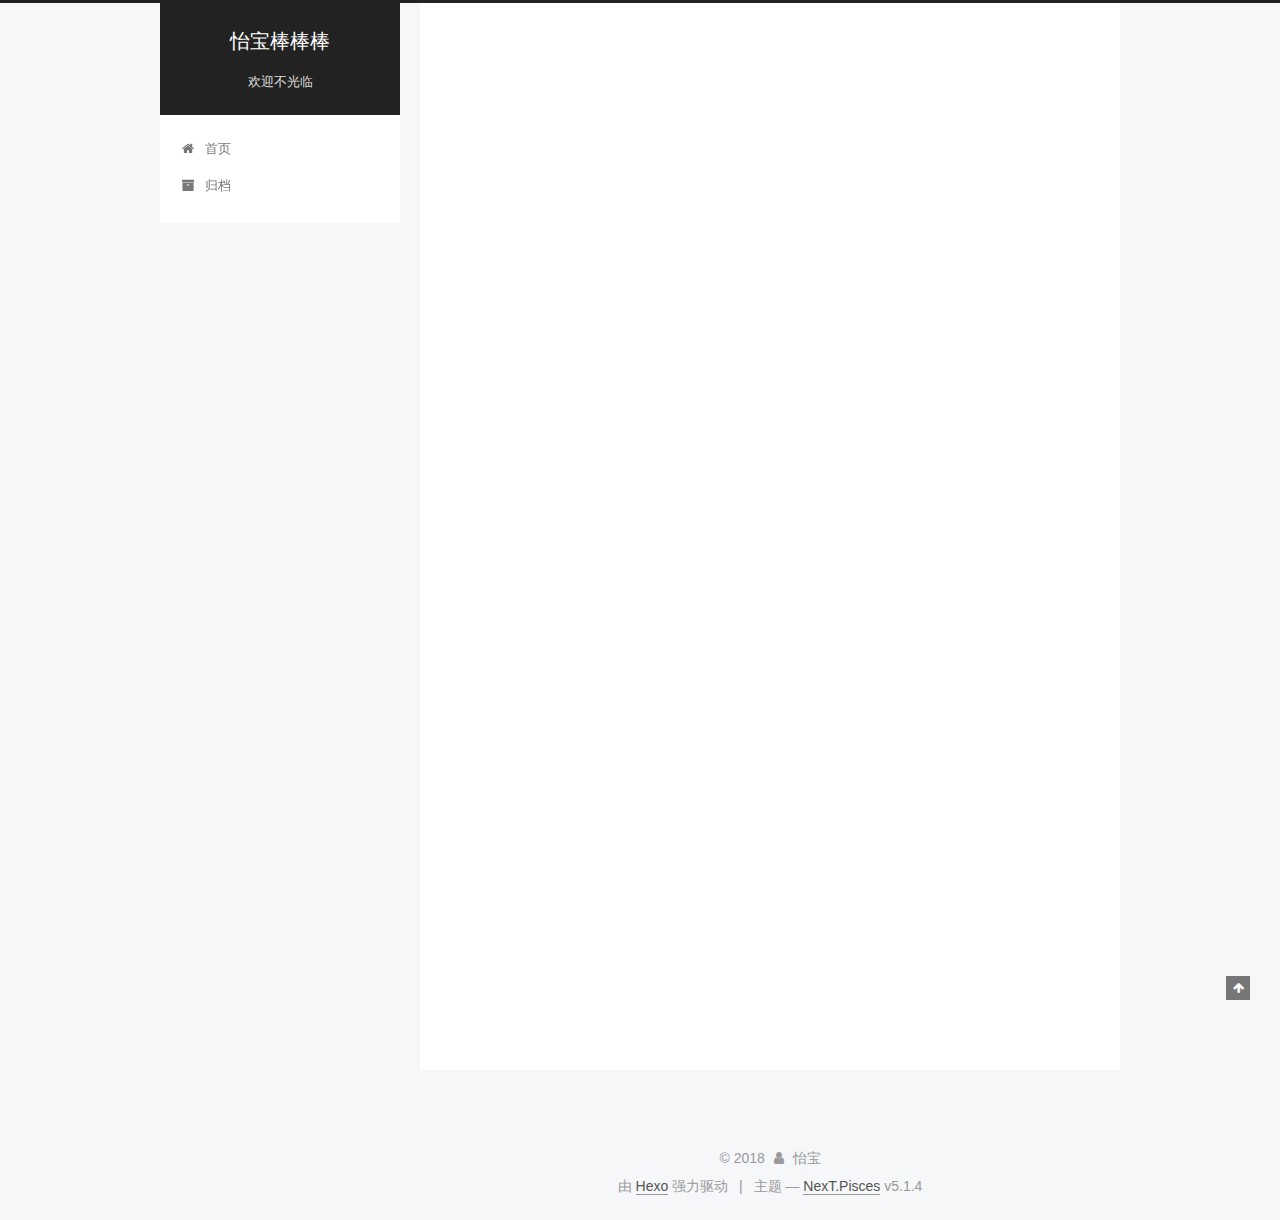
==== index.html @ c9e3f0f7 "Site updated: 2018-04-27 16:07:33" ====
<!DOCTYPE html>



  


<html class="theme-next pisces use-motion" lang="zh-Hans">
<head>
  <meta charset="UTF-8"/>
<meta http-equiv="X-UA-Compatible" content="IE=edge" />
<meta name="viewport" content="width=device-width, initial-scale=1, maximum-scale=1"/>
<meta name="theme-color" content="#222">









<meta http-equiv="Cache-Control" content="no-transform" />
<meta http-equiv="Cache-Control" content="no-siteapp" />
















  
  
  <link href="/lib/fancybox/source/jquery.fancybox.css?v=2.1.5" rel="stylesheet" type="text/css" />







<link href="/lib/font-awesome/css/font-awesome.min.css?v=4.6.2" rel="stylesheet" type="text/css" />

<link href="/css/main.css?v=5.1.4" rel="stylesheet" type="text/css" />


  <link rel="apple-touch-icon" sizes="180x180" href="/images/apple-touch-icon-next.png?v=5.1.4">


  <link rel="icon" type="image/png" sizes="32x32" href="/images/favicon-32x32-next.png?v=5.1.4">


  <link rel="icon" type="image/png" sizes="16x16" href="/images/favicon-16x16-next.png?v=5.1.4">


  <link rel="mask-icon" href="/images/logo.svg?v=5.1.4" color="#222">





  <meta name="keywords" content="Hexo, NexT" />





  <link rel="alternate" href="/atom.xml" title="怡宝棒棒棒" type="application/atom+xml" />






<meta name="description" content="生命给予你时柠檬做柠檬水">
<meta property="og:type" content="website">
<meta property="og:title" content="怡宝棒棒棒">
<meta property="og:url" content="hestia1997.github.io/index.html">
<meta property="og:site_name" content="怡宝棒棒棒">
<meta property="og:description" content="生命给予你时柠檬做柠檬水">
<meta property="og:locale" content="zh-Hans">
<meta name="twitter:card" content="summary">
<meta name="twitter:title" content="怡宝棒棒棒">
<meta name="twitter:description" content="生命给予你时柠檬做柠檬水">



<script type="text/javascript" id="hexo.configurations">
  var NexT = window.NexT || {};
  var CONFIG = {
    root: '/',
    scheme: 'Pisces',
    version: '5.1.4',
    sidebar: {"position":"left","display":"post","offset":12,"b2t":false,"scrollpercent":false,"onmobile":false},
    fancybox: true,
    tabs: true,
    motion: {"enable":true,"async":false,"transition":{"post_block":"fadeIn","post_header":"slideDownIn","post_body":"slideDownIn","coll_header":"slideLeftIn","sidebar":"slideUpIn"}},
    duoshuo: {
      userId: '0',
      author: '博主'
    },
    algolia: {
      applicationID: '',
      apiKey: '',
      indexName: '',
      hits: {"per_page":10},
      labels: {"input_placeholder":"Search for Posts","hits_empty":"We didn't find any results for the search: ${query}","hits_stats":"${hits} results found in ${time} ms"}
    }
  };
</script>



  <link rel="canonical" href="hestia1997.github.io/"/>





  <title>怡宝棒棒棒</title>
  








</head>

<body itemscope itemtype="http://schema.org/WebPage" lang="zh-Hans">

  
  
    
  

  <div class="container sidebar-position-left 
  page-home">
    <div class="headband"></div>

    <header id="header" class="header" itemscope itemtype="http://schema.org/WPHeader">
      <div class="header-inner"><div class="site-brand-wrapper">
  <div class="site-meta ">
    

    <div class="custom-logo-site-title">
      <a href="/"  class="brand" rel="start">
        <span class="logo-line-before"><i></i></span>
        <span class="site-title">怡宝棒棒棒</span>
        <span class="logo-line-after"><i></i></span>
      </a>
    </div>
      
        <p class="site-subtitle">欢迎不光临</p>
      
  </div>

  <div class="site-nav-toggle">
    <button>
      <span class="btn-bar"></span>
      <span class="btn-bar"></span>
      <span class="btn-bar"></span>
    </button>
  </div>
</div>

<nav class="site-nav">
  

  
    <ul id="menu" class="menu">
      
        
        <li class="menu-item menu-item-home">
          <a href="/" rel="section">
            
              <i class="menu-item-icon fa fa-fw fa-home"></i> <br />
            
            首页
          </a>
        </li>
      
        
        <li class="menu-item menu-item-archives">
          <a href="/archives/" rel="section">
            
              <i class="menu-item-icon fa fa-fw fa-archive"></i> <br />
            
            归档
          </a>
        </li>
      

      
    </ul>
  

  
</nav>



 </div>
    </header>

    <main id="main" class="main">
      <div class="main-inner">
        <div class="content-wrap">
          <div id="content" class="content">
            
  <section id="posts" class="posts-expand">
    
      

  

  
  
  

  <article class="post post-type-normal" itemscope itemtype="http://schema.org/Article">
  
  
  
  <div class="post-block">
    <link itemprop="mainEntityOfPage" href="hestia1997.github.io/2018/04/27/hello-world/">

    <span hidden itemprop="author" itemscope itemtype="http://schema.org/Person">
      <meta itemprop="name" content="怡宝">
      <meta itemprop="description" content="">
      <meta itemprop="image" content="/images/avatar.gif">
    </span>

    <span hidden itemprop="publisher" itemscope itemtype="http://schema.org/Organization">
      <meta itemprop="name" content="怡宝棒棒棒">
    </span>

    
      <header class="post-header">

        
        
          <h1 class="post-title" itemprop="name headline">
                
                <a class="post-title-link" href="/2018/04/27/hello-world/" itemprop="url">Hello World</a></h1>
        

        <div class="post-meta">
          <span class="post-time">
            
              <span class="post-meta-item-icon">
                <i class="fa fa-calendar-o"></i>
              </span>
              
                <span class="post-meta-item-text">发表于</span>
              
              <time title="创建于" itemprop="dateCreated datePublished" datetime="2018-04-27T12:58:13+08:00">
                2018-04-27
              </time>
            

            

            
          </span>

          

          
            
          

          
          

          

          

          

        </div>
      </header>
    

    
    
    
    <div class="post-body" itemprop="articleBody">

      
      

      
        
          
            <p>Welcome to <a href="https://hexo.io/" target="_blank" rel="noopener">Hexo</a>! This is your very first post. Check <a href="https://hexo.io/docs/" target="_blank" rel="noopener">documentation</a> for more info. If you get any problems when using Hexo, you can find the answer in <a href="https://hexo.io/docs/troubleshooting.html" target="_blank" rel="noopener">troubleshooting</a> or you can ask me on <a href="https://github.com/hexojs/hexo/issues" target="_blank" rel="noopener">GitHub</a>.</p>
<h2 id="Quick-Start"><a href="#Quick-Start" class="headerlink" title="Quick Start"></a>Quick Start</h2><h3 id="Create-a-new-post"><a href="#Create-a-new-post" class="headerlink" title="Create a new post"></a>Create a new post</h3><figure class="highlight bash"><table><tr><td class="gutter"><pre><span class="line">1</span><br></pre></td><td class="code"><pre><span class="line">$ hexo new <span class="string">"My New Post"</span></span><br></pre></td></tr></table></figure>
<p>More info: <a href="https://hexo.io/docs/writing.html" target="_blank" rel="noopener">Writing</a></p>
<h3 id="Run-server"><a href="#Run-server" class="headerlink" title="Run server"></a>Run server</h3><figure class="highlight bash"><table><tr><td class="gutter"><pre><span class="line">1</span><br></pre></td><td class="code"><pre><span class="line">$ hexo server</span><br></pre></td></tr></table></figure>
<p>More info: <a href="https://hexo.io/docs/server.html" target="_blank" rel="noopener">Server</a></p>
<h3 id="Generate-static-files"><a href="#Generate-static-files" class="headerlink" title="Generate static files"></a>Generate static files</h3><figure class="highlight bash"><table><tr><td class="gutter"><pre><span class="line">1</span><br></pre></td><td class="code"><pre><span class="line">$ hexo generate</span><br></pre></td></tr></table></figure>
<p>More info: <a href="https://hexo.io/docs/generating.html" target="_blank" rel="noopener">Generating</a></p>
<h3 id="Deploy-to-remote-sites"><a href="#Deploy-to-remote-sites" class="headerlink" title="Deploy to remote sites"></a>Deploy to remote sites</h3><figure class="highlight bash"><table><tr><td class="gutter"><pre><span class="line">1</span><br></pre></td><td class="code"><pre><span class="line">$ hexo deploy</span><br></pre></td></tr></table></figure>
<p>More info: <a href="https://hexo.io/docs/deployment.html" target="_blank" rel="noopener">Deployment</a></p>

          
        
      
    </div>
    
    
    

    

    

    

    <footer class="post-footer">
      

      

      

      
      
        <div class="post-eof"></div>
      
    </footer>
  </div>
  
  
  
  </article>


    
  </section>

  


          </div>
          


          

        </div>
        
          
  
  <div class="sidebar-toggle">
    <div class="sidebar-toggle-line-wrap">
      <span class="sidebar-toggle-line sidebar-toggle-line-first"></span>
      <span class="sidebar-toggle-line sidebar-toggle-line-middle"></span>
      <span class="sidebar-toggle-line sidebar-toggle-line-last"></span>
    </div>
  </div>

  <aside id="sidebar" class="sidebar">
    
    <div class="sidebar-inner">

      

      

      <section class="site-overview-wrap sidebar-panel sidebar-panel-active">
        <div class="site-overview">
          <div class="site-author motion-element" itemprop="author" itemscope itemtype="http://schema.org/Person">
            
              <p class="site-author-name" itemprop="name">怡宝</p>
              <p class="site-description motion-element" itemprop="description">生命给予你时柠檬做柠檬水</p>
          </div>

          <nav class="site-state motion-element">

            
              <div class="site-state-item site-state-posts">
              
                <a href="/archives/">
              
                  <span class="site-state-item-count">1</span>
                  <span class="site-state-item-name">日志</span>
                </a>
              </div>
            

            

            

          </nav>

          
            <div class="feed-link motion-element">
              <a href="/atom.xml" rel="alternate">
                <i class="fa fa-rss"></i>
                RSS
              </a>
            </div>
          

          

          
          

          
          

          

        </div>
      </section>

      

      

    </div>
  </aside>


        
      </div>
    </main>

    <footer id="footer" class="footer">
      <div class="footer-inner">
        <div class="copyright">&copy; <span itemprop="copyrightYear">2018</span>
  <span class="with-love">
    <i class="fa fa-user"></i>
  </span>
  <span class="author" itemprop="copyrightHolder">怡宝</span>

  
</div>


  <div class="powered-by">由 <a class="theme-link" target="_blank" href="https://hexo.io">Hexo</a> 强力驱动</div>



  <span class="post-meta-divider">|</span>



  <div class="theme-info">主题 &mdash; <a class="theme-link" target="_blank" href="https://github.com/iissnan/hexo-theme-next">NexT.Pisces</a> v5.1.4</div>




        







        
      </div>
    </footer>

    
      <div class="back-to-top">
        <i class="fa fa-arrow-up"></i>
        
      </div>
    

    

  </div>

  

<script type="text/javascript">
  if (Object.prototype.toString.call(window.Promise) !== '[object Function]') {
    window.Promise = null;
  }
</script>









  












  
  
    <script type="text/javascript" src="/lib/jquery/index.js?v=2.1.3"></script>
  

  
  
    <script type="text/javascript" src="/lib/fastclick/lib/fastclick.min.js?v=1.0.6"></script>
  

  
  
    <script type="text/javascript" src="/lib/jquery_lazyload/jquery.lazyload.js?v=1.9.7"></script>
  

  
  
    <script type="text/javascript" src="/lib/velocity/velocity.min.js?v=1.2.1"></script>
  

  
  
    <script type="text/javascript" src="/lib/velocity/velocity.ui.min.js?v=1.2.1"></script>
  

  
  
    <script type="text/javascript" src="/lib/fancybox/source/jquery.fancybox.pack.js?v=2.1.5"></script>
  


  


  <script type="text/javascript" src="/js/src/utils.js?v=5.1.4"></script>

  <script type="text/javascript" src="/js/src/motion.js?v=5.1.4"></script>



  
  


  <script type="text/javascript" src="/js/src/affix.js?v=5.1.4"></script>

  <script type="text/javascript" src="/js/src/schemes/pisces.js?v=5.1.4"></script>



  

  


  <script type="text/javascript" src="/js/src/bootstrap.js?v=5.1.4"></script>



  


  




	





  





  












  





  

  

  

  
  

  

  

  

</body>
</html>
---- css/main.css ----
/* normalize.css v3.0.2 | MIT License | git.io/normalize */
html {
  font-family: sans-serif; /* 1 */
  -ms-text-size-adjust: 100%; /* 2 */
  -webkit-text-size-adjust: 100%; /* 2 */
}
body {
  margin: 0;
}
article,
aside,
details,
figcaption,
figure,
footer,
header,
hgroup,
main,
menu,
nav,
section,
summary {
  display: block;
}
audio,
canvas,
progress,
video {
  display: inline-block; /* 1 */
  vertical-align: baseline; /* 2 */
}
audio:not([controls]) {
  display: none;
  height: 0;
}
[hidden],
template {
  display: none;
}
a {
  background-color: transparent;
}
a:active,
a:hover {
  outline: 0;
}
abbr[title] {
  border-bottom: 1px dotted;
}
b,
strong {
  font-weight: bold;
}
dfn {
  font-style: italic;
}
h1 {
  font-size: 2em;
  margin: 0.67em 0;
}
mark {
  background: #ff0;
  color: #000;
}
small {
  font-size: 80%;
}
sub,
sup {
  font-size: 75%;
  line-height: 0;
  position: relative;
  vertical-align: baseline;
}
sup {
  top: -0.5em;
}
sub {
  bottom: -0.25em;
}
img {
  border: 0;
}
svg:not(:root) {
  overflow: hidden;
}
figure {
  margin: 1em 40px;
}
hr {
  -moz-box-sizing: content-box;
  box-sizing: content-box;
  height: 0;
}
pre {
  overflow: auto;
}
code,
kbd,
pre,
samp {
  font-family: monospace, monospace;
  font-size: 1em;
}
button,
input,
optgroup,
select,
textarea {
  color: inherit; /* 1 */
  font: inherit; /* 2 */
  margin: 0; /* 3 */
}
button {
  overflow: visible;
}
button,
select {
  text-transform: none;
}
button,
html input[type="button"],
input[type="reset"],
input[type="submit"] {
  -webkit-appearance: button; /* 2 */
  cursor: pointer; /* 3 */
}
button[disabled],
html input[disabled] {
  cursor: default;
}
button::-moz-focus-inner,
input::-moz-focus-inner {
  border: 0;
  padding: 0;
}
input {
  line-height: normal;
}
input[type="checkbox"],
input[type="radio"] {
  box-sizing: border-box; /* 1 */
  padding: 0; /* 2 */
}
input[type="number"]::-webkit-inner-spin-button,
input[type="number"]::-webkit-outer-spin-button {
  height: auto;
}
input[type="search"] {
  -webkit-appearance: textfield; /* 1 */
  -moz-box-sizing: content-box;
  -webkit-box-sizing: content-box; /* 2 */
  box-sizing: content-box;
}
input[type="search"]::-webkit-search-cancel-button,
input[type="search"]::-webkit-search-decoration {
  -webkit-appearance: none;
}
fieldset {
  border: 1px solid #c0c0c0;
  margin: 0 2px;
  padding: 0.35em 0.625em 0.75em;
}
legend {
  border: 0; /* 1 */
  padding: 0; /* 2 */
}
textarea {
  overflow: auto;
}
optgroup {
  font-weight: bold;
}
table {
  border-collapse: collapse;
  border-spacing: 0;
}
td,
th {
  padding: 0;
}
::selection {
  background: #262a30;
  color: #fff;
}
body {
  position: relative;
  font-family: 'Lato', "PingFang SC", "Microsoft YaHei", sans-serif;
  font-size: 14px;
  line-height: 2;
  color: #555;
  background: #f5f7f9;
}
@media (max-width: 767px) {
  body {
    padding-right: 0 !important;
  }
}
@media (min-width: 768px) and (max-width: 991px) {
  body {
    padding-right: 0 !important;
  }
}
@media (min-width: 1600px) {
  body {
    font-size: 16px;
  }
}
h1,
h2,
h3,
h4,
h5,
h6 {
  margin: 0;
  padding: 0;
  font-weight: bold;
  line-height: 1.5;
  font-family: 'Lato', "PingFang SC", "Microsoft YaHei", sans-serif;
}
h2,
h3,
h4,
h5,
h6 {
  margin: 20px 0 15px;
}
h1 {
  font-size: 22px;
}
@media (max-width: 767px) {
  h1 {
    font-size: 18px;
  }
}
h2 {
  font-size: 20px;
}
@media (max-width: 767px) {
  h2 {
    font-size: 16px;
  }
}
h3 {
  font-size: 18px;
}
@media (max-width: 767px) {
  h3 {
    font-size: 14px;
  }
}
h4 {
  font-size: 16px;
}
@media (max-width: 767px) {
  h4 {
    font-size: 12px;
  }
}
h5 {
  font-size: 14px;
}
@media (max-width: 767px) {
  h5 {
    font-size: 10px;
  }
}
h6 {
  font-size: 12px;
}
@media (max-width: 767px) {
  h6 {
    font-size: 8px;
  }
}
p {
  margin: 0 0 20px 0;
}
a {
  color: #555;
  text-decoration: none;
  outline: none;
  border-bottom: 1px solid #999;
  word-wrap: break-word;
}
a:hover {
  color: #222;
  border-bottom-color: #222;
}
blockquote {
  margin: 0;
  padding: 0;
}
img {
  display: block;
  margin: auto;
  max-width: 100%;
  height: auto;
}
hr {
  margin: 40px 0;
  height: 3px;
  border: none;
  background-color: #ddd;
  background-image: repeating-linear-gradient(-45deg, #fff, #fff 4px, transparent 4px, transparent 8px);
}
blockquote {
  padding: 0 15px;
  color: #666;
  border-left: 4px solid #ddd;
}
blockquote cite::before {
  content: "-";
  padding: 0 5px;
}
dt {
  font-weight: 700;
}
dd {
  margin: 0;
  padding: 0;
}
kbd {
  border: 1px solid #ccc;
  border-radius: 0.2em;
  box-shadow: 0.1em 0.1em 0.2em rgba(0,0,0,0.1);
  background-color: #f9f9f9;
  font-family: inherit;
  background-image: -webkit-linear-gradient(top, #eee, #fff, #eee);
  padding: 0.1em 0.3em;
  white-space: nowrap;
}
.text-left {
  text-align: left;
}
.text-center {
  text-align: center;
}
.text-right {
  text-align: right;
}
.text-justify {
  text-align: justify;
}
.text-nowrap {
  white-space: nowrap;
}
.text-lowercase {
  text-transform: lowercase;
}
.text-uppercase {
  text-transform: uppercase;
}
.text-capitalize {
  text-transform: capitalize;
}
.center-block {
  display: block;
  margin-left: auto;
  margin-right: auto;
}
.clearfix:before,
.clearfix:after {
  content: " ";
  display: table;
}
.clearfix:after {
  clear: both;
}
.pullquote {
  width: 45%;
}
.pullquote.left {
  float: left;
  margin-left: 5px;
  margin-right: 10px;
}
.pullquote.right {
  float: right;
  margin-left: 10px;
  margin-right: 5px;
}
.affix.affix.affix {
  position: fixed;
}
.translation {
  margin-top: -20px;
  font-size: 14px;
  color: #999;
}
.scrollbar-measure {
  width: 100px;
  height: 100px;
  overflow: scroll;
  position: absolute;
  top: -9999px;
}
.use-motion .motion-element {
  opacity: 0;
}
table {
  margin: 20px 0;
  width: 100%;
  border-collapse: collapse;
  border-spacing: 0;
  border: 1px solid #ddd;
  font-size: 14px;
  table-layout: fixed;
  word-wrap: break-all;
}
table>tbody>tr:nth-of-type(odd) {
  background-color: #f9f9f9;
}
table>tbody>tr:hover {
  background-color: #f5f5f5;
}
caption,
th,
td {
  padding: 8px;
  text-align: left;
  vertical-align: middle;
  font-weight: normal;
}
th,
td {
  border-bottom: 3px solid #ddd;
  border-right: 1px solid #eee;
}
th {
  padding-bottom: 10px;
  font-weight: 700;
}
td {
  border-bottom-width: 1px;
}
html,
body {
  height: 100%;
}
.container {
  position: relative;
  min-height: 100%;
}
.header-inner {
  margin: 0 auto;
  padding: 100px 0 70px;
  width: 700px;
}
@media (min-width: 1600px) {
  .container .header-inner {
    width: 900px;
  }
}
.main {
  padding-bottom: 150px;
}
.main-inner {
  margin: 0 auto;
  width: 700px;
}
@media (min-width: 1600px) {
  .container .main-inner {
    width: 900px;
  }
}
.footer {
  position: absolute;
  left: 0;
  bottom: 0;
  width: 100%;
  min-height: 50px;
}
.footer-inner {
  box-sizing: border-box;
  margin: 20px auto;
  width: 700px;
}
@media (min-width: 1600px) {
  .container .footer-inner {
    width: 900px;
  }
}
pre,
.highlight {
  overflow: auto;
  margin: 20px 0;
  padding: 0;
  font-size: 13px;
  color: #4d4d4c;
  background: #f7f7f7;
  line-height: 1.6;
}
pre,
code {
  font-family: consolas, Menlo, "PingFang SC", "Microsoft YaHei", monospace;
}
code {
  padding: 2px 4px;
  word-wrap: break-word;
  color: #555;
  background: #eee;
  border-radius: 3px;
  font-size: 13px;
}
pre {
  padding: 10px;
}
pre code {
  padding: 0;
  color: #4d4d4c;
  background: none;
  text-shadow: none;
}
.highlight {
  border-radius: 1px;
}
.highlight pre {
  border: none;
  margin: 0;
  padding: 10px 0;
}
.highlight table {
  margin: 0;
  width: auto;
  border: none;
}
.highlight td {
  border: none;
  padding: 0;
}
.highlight figcaption {
  font-size: 1em;
  color: #4d4d4c;
  line-height: 1em;
  margin-bottom: 1em;
}
.highlight figcaption:before,
.highlight figcaption:after {
  content: " ";
  display: table;
}
.highlight figcaption:after {
  clear: both;
}
.highlight figcaption a {
  float: right;
  color: #4d4d4c;
}
.highlight figcaption a:hover {
  border-bottom-color: #4d4d4c;
}
.highlight .gutter pre {
  padding-left: 10px;
  padding-right: 10px;
  color: #869194;
  text-align: right;
  background-color: #eff2f3;
}
.highlight .code pre {
  width: 100%;
  padding-left: 10px;
  padding-right: 10px;
  background-color: #f7f7f7;
}
.highlight .line {
  height: 20px;
}
.gutter {
  -webkit-user-select: none;
  -moz-user-select: none;
  -ms-user-select: none;
  user-select: none;
}
.gist table {
  width: auto;
}
.gist table td {
  border: none;
}
pre .deletion {
  background: #fdd;
}
pre .addition {
  background: #dfd;
}
pre .meta {
  color: #8959a8;
}
pre .comment {
  color: #8e908c;
}
pre .variable,
pre .attribute,
pre .tag,
pre .regexp,
pre .ruby .constant,
pre .xml .tag .title,
pre .xml .pi,
pre .xml .doctype,
pre .html .doctype,
pre .css .id,
pre .css .class,
pre .css .pseudo {
  color: #c82829;
}
pre .number,
pre .preprocessor,
pre .built_in,
pre .literal,
pre .params,
pre .constant,
pre .command {
  color: #f5871f;
}
pre .ruby .class .title,
pre .css .rules .attribute,
pre .string,
pre .value,
pre .inheritance,
pre .header,
pre .ruby .symbol,
pre .xml .cdata,
pre .special,
pre .number,
pre .formula {
  color: #718c00;
}
pre .title,
pre .css .hexcolor {
  color: #3e999f;
}
pre .function,
pre .python .decorator,
pre .python .title,
pre .ruby .function .title,
pre .ruby .title .keyword,
pre .perl .sub,
pre .javascript .title,
pre .coffeescript .title {
  color: #4271ae;
}
pre .keyword,
pre .javascript .function {
  color: #8959a8;
}
.full-image.full-image.full-image.full-image {
  border: none;
  max-width: 100%;
  width: auto;
  margin: 20px auto 25px;
}
@media (min-width: 992px) {
  .full-image.full-image.full-image.full-image {
    max-width: none;
    width: 118%;
    margin: 0 -9%;
  }
}
.blockquote-center,
.page-home .post-type-quote blockquote,
.page-post-detail .post-type-quote blockquote {
  position: relative;
  margin: 40px 0;
  padding: 0;
  border-left: none;
  text-align: center;
}
.blockquote-center::before,
.page-home .post-type-quote blockquote::before,
.page-post-detail .post-type-quote blockquote::before,
.blockquote-center::after,
.page-home .post-type-quote blockquote::after,
.page-post-detail .post-type-quote blockquote::after {
  position: absolute;
  content: ' ';
  display: block;
  width: 100%;
  height: 24px;
  opacity: 0.2;
  background-repeat: no-repeat;
  background-position: 0 -6px;
  background-size: 22px 22px;
}
.blockquote-center::before,
.page-home .post-type-quote blockquote::before,
.page-post-detail .post-type-quote blockquote::before {
  top: -20px;
  background-image: url("../images/quote-l.svg");
  border-top: 1px solid #ccc;
}
.blockquote-center::after,
.page-home .post-type-quote blockquote::after,
.page-post-detail .post-type-quote blockquote::after {
  bottom: -20px;
  background-image: url("../images/quote-r.svg");
  border-bottom: 1px solid #ccc;
  background-position: 100% 8px;
}
.blockquote-center p,
.page-home .post-type-quote blockquote p,
.page-post-detail .post-type-quote blockquote p,
.blockquote-center div,
.page-home .post-type-quote blockquote div,
.page-post-detail .post-type-quote blockquote div {
  text-align: center;
}
.post .post-body .group-picture img {
  box-sizing: border-box;
  padding: 0 3px;
  border: none;
}
.post .group-picture-row {
  overflow: hidden;
  margin-top: 6px;
}
.post .group-picture-row:first-child {
  margin-top: 0;
}
.post .group-picture-column {
  float: left;
}
.page-post-detail .post-body .group-picture-column {
  float: none;
  margin-top: 10px;
  width: auto !important;
}
.page-post-detail .post-body .group-picture-column img {
  margin: 0 auto;
}
.page-archive .group-picture-container {
  overflow: hidden;
}
.page-archive .group-picture-row {
  float: left;
}
.page-archive .group-picture-row:first-child {
  margin-top: 6px;
}
.page-archive .group-picture-column {
  max-width: 150px;
  max-height: 150px;
}
.post-body .note {
  position: relative;
  padding: 15px;
  margin-bottom: 20px;
  border: 1px solid #eee;
  border-left-width: 5px;
  border-radius: 3px;
}
.post-body .note h2,
.post-body .note h3,
.post-body .note h4,
.post-body .note h5,
.post-body .note h6 {
  margin-top: 0;
  margin-bottom: 0;
  border-bottom: initial;
  padding-top: 0 !important;
}
.post-body .note p:first-child,
.post-body .note ul:first-child,
.post-body .note ol:first-child,
.post-body .note table:first-child,
.post-body .note pre:first-child,
.post-body .note blockquote:first-child {
  margin-top: 0;
}
.post-body .note p:last-child,
.post-body .note ul:last-child,
.post-body .note ol:last-child,
.post-body .note table:last-child,
.post-body .note pre:last-child,
.post-body .note blockquote:last-child {
  margin-bottom: 0;
}
.post-body .note.default {
  border-left-color: #777;
}
.post-body .note.default h2,
.post-body .note.default h3,
.post-body .note.default h4,
.post-body .note.default h5,
.post-body .note.default h6 {
  color: #777;
}
.post-body .note.primary {
  border-left-color: #6f42c1;
}
.post-body .note.primary h2,
.post-body .note.primary h3,
.post-body .note.primary h4,
.post-body .note.primary h5,
.post-body .note.primary h6 {
  color: #6f42c1;
}
.post-body .note.info {
  border-left-color: #428bca;
}
.post-body .note.info h2,
.post-body .note.info h3,
.post-body .note.info h4,
.post-body .note.info h5,
.post-body .note.info h6 {
  color: #428bca;
}
.post-body .note.success {
  border-left-color: #5cb85c;
}
.post-body .note.success h2,
.post-body .note.success h3,
.post-body .note.success h4,
.post-body .note.success h5,
.post-body .note.success h6 {
  color: #5cb85c;
}
.post-body .note.warning {
  border-left-color: #f0ad4e;
}
.post-body .note.warning h2,
.post-body .note.warning h3,
.post-body .note.warning h4,
.post-body .note.warning h5,
.post-body .note.warning h6 {
  color: #f0ad4e;
}
.post-body .note.danger {
  border-left-color: #d9534f;
}
.post-body .note.danger h2,
.post-body .note.danger h3,
.post-body .note.danger h4,
.post-body .note.danger h5,
.post-body .note.danger h6 {
  color: #d9534f;
}
.post-body .label {
  display: inline;
  padding: 0 2px;
  white-space: nowrap;
}
.post-body .label.default {
  background-color: #f0f0f0;
}
.post-body .label.primary {
  background-color: #efe6f7;
}
.post-body .label.info {
  background-color: #e5f2f8;
}
.post-body .label.success {
  background-color: #e7f4e9;
}
.post-body .label.warning {
  background-color: #fcf6e1;
}
.post-body .label.danger {
  background-color: #fae8eb;
}
.post-body .tabs {
  position: relative;
  display: block;
  margin-bottom: 20px;
  padding-top: 10px;
}
.post-body .tabs ul.nav-tabs {
  margin: 0;
  padding: 0;
  display: flex;
  margin-bottom: -1px;
}
@media (max-width: 413px) {
  .post-body .tabs ul.nav-tabs {
    display: block;
    margin-bottom: 5px;
  }
}
.post-body .tabs ul.nav-tabs li.tab {
  list-style-type: none !important;
  margin: 0 0.25em 0 0;
  border-top: 3px solid transparent;
  border-left: 1px solid transparent;
  border-right: 1px solid transparent;
}
@media (max-width: 413px) {
  .post-body .tabs ul.nav-tabs li.tab {
    margin: initial;
    border-top: 1px solid transparent;
    border-left: 3px solid transparent;
    border-right: 1px solid transparent;
    border-bottom: 1px solid transparent;
  }
}
.post-body .tabs ul.nav-tabs li.tab a {
  outline: 0;
  border-bottom: initial;
  display: block;
  line-height: 1.8em;
  padding: 0.25em 0.75em;
  transition-duration: 0.2s;
  transition-timing-function: ease-out;
  transition-delay: 0s;
}
.post-body .tabs ul.nav-tabs li.tab a i {
  width: 1.285714285714286em;
}
.post-body .tabs ul.nav-tabs li.tab.active {
  border-top: 3px solid #fc6423;
  border-left: 1px solid #ddd;
  border-right: 1px solid #ddd;
  background-color: #fff;
}
@media (max-width: 413px) {
  .post-body .tabs ul.nav-tabs li.tab.active {
    border-top: 1px solid #ddd;
    border-left: 3px solid #fc6423;
    border-right: 1px solid #ddd;
    border-bottom: 1px solid #ddd;
  }
}
.post-body .tabs ul.nav-tabs li.tab.active a {
  cursor: default;
  color: #555;
}
.post-body .tabs .tab-content {
  background-color: #fff;
}
.post-body .tabs .tab-content .tab-pane {
  border: 1px solid #ddd;
  padding: 20px 20px 0 20px;
}
.post-body .tabs .tab-content .tab-pane:not(.active) {
  display: none !important;
}
.post-body .tabs .tab-content .tab-pane.active {
  display: block !important;
}
.btn {
  display: inline-block;
  padding: 0 20px;
  font-size: 14px;
  color: #555;
  background: #fff;
  border: 2px solid #555;
  text-decoration: none;
  border-radius: 2px;
  transition-property: background-color;
  transition-duration: 0.2s;
  transition-timing-function: ease-in-out;
  transition-delay: 0s;
  line-height: 2;
}
.btn:hover {
  border-color: #222;
  color: #fff;
  background: #222;
}
.btn +.btn {
  margin: 0 0 8px 8px;
}
.btn .fa-fw {
  width: 1.285714285714286em;
  text-align: left;
}
.btn-bar {
  display: block;
  width: 22px;
  height: 2px;
  background: #555;
  border-radius: 1px;
}
.btn-bar+.btn-bar {
  margin-top: 4px;
}
.pagination {
  margin: 120px 0 40px;
  text-align: center;
  border-top: 1px solid #eee;
}
.page-number-basic,
.pagination .prev,
.pagination .next,
.pagination .page-number,
.pagination .space {
  display: inline-block;
  position: relative;
  top: -1px;
  margin: 0 10px;
  padding: 0 11px;
}
@media (max-width: 767px) {
  .page-number-basic,
  .pagination .prev,
  .pagination .next,
  .pagination .page-number,
  .pagination .space {
    margin: 0 5px;
  }
}
.pagination .prev,
.pagination .next,
.pagination .page-number {
  border-bottom: 0;
  border-top: 1px solid #eee;
  transition-property: border-color;
  transition-duration: 0.2s;
  transition-timing-function: ease-in-out;
  transition-delay: 0s;
}
.pagination .prev:hover,
.pagination .next:hover,
.pagination .page-number:hover {
  border-top-color: #222;
}
.pagination .space {
  padding: 0;
  margin: 0;
}
.pagination .prev {
  margin-left: 0;
}
.pagination .next {
  margin-right: 0;
}
.pagination .page-number.current {
  color: #fff;
  background: #ccc;
  border-top-color: #ccc;
}
@media (max-width: 767px) {
  .pagination {
    border-top: none;
  }
  .pagination .prev,
  .pagination .next,
  .pagination .page-number {
    margin-bottom: 10px;
    border-top: 0;
    border-bottom: 1px solid #eee;
    padding: 0 10px;
  }
  .pagination .prev:hover,
  .pagination .next:hover,
  .pagination .page-number:hover {
    border-bottom-color: #222;
  }
}
.comments {
  margin: 60px 20px 0;
}
.tag-cloud {
  text-align: center;
}
.tag-cloud a {
  display: inline-block;
  margin: 10px;
}
.back-to-top {
  box-sizing: border-box;
  position: fixed;
  bottom: -100px;
  right: 30px;
  z-index: 1050;
  padding: 0 6px;
  width: 24px;
  background: #222;
  font-size: 12px;
  opacity: 0.6;
  color: #fff;
  cursor: pointer;
  text-align: center;
  -webkit-transform: translateZ(0);
  transition-property: bottom;
  transition-duration: 0.2s;
  transition-timing-function: ease-in-out;
  transition-delay: 0s;
}
@media (min-width: 768px) and (max-width: 991px) {
  .back-to-top {
    display: none !important;
  }
}
@media (max-width: 767px) {
  .back-to-top {
    display: none !important;
  }
}
.back-to-top.back-to-top-on {
  bottom: 30px;
}
.header {
  background: transparent;
}
.header-inner {
  position: relative;
}
.headband {
  height: 3px;
  background: #222;
}
.site-meta {
  margin: 0;
  text-align: center;
}
@media (max-width: 767px) {
  .site-meta {
    text-align: center;
  }
}
.brand {
  position: relative;
  display: inline-block;
  padding: 0 40px;
  color: #fff;
  background: #222;
  border-bottom: none;
}
.brand:hover {
  color: #fff;
}
.logo {
  display: inline-block;
  margin-right: 5px;
  line-height: 36px;
  vertical-align: top;
}
.site-title {
  display: inline-block;
  vertical-align: top;
  line-height: 36px;
  font-size: 20px;
  font-weight: normal;
  font-family: 'Lato', "PingFang SC", "Microsoft YaHei", sans-serif;
}
.site-subtitle {
  margin-top: 10px;
  font-size: 13px;
  color: #ddd;
}
.use-motion .brand {
  opacity: 0;
}
.use-motion .logo,
.use-motion .site-title,
.use-motion .site-subtitle {
  opacity: 0;
  position: relative;
  top: -10px;
}
.site-nav-toggle {
  display: none;
  position: absolute;
  top: 10px;
  left: 10px;
}
@media (max-width: 767px) {
  .site-nav-toggle {
    display: block;
  }
}
.site-nav-toggle button {
  margin-top: 2px;
  padding: 9px 10px;
  background: transparent;
  border: none;
}
@media (max-width: 767px) {
  .site-nav {
    display: none;
    margin: 0 -10px;
    padding: 0 10px;
    clear: both;
    border-top: 1px solid #ddd;
  }
}
@media (min-width: 768px) and (max-width: 991px) {
  .site-nav {
    display: block !important;
  }
}
@media (min-width: 992px) {
  .site-nav {
    display: block !important;
  }
}
.menu {
  margin-top: 20px;
  padding-left: 0;
  text-align: center;
}
.menu .menu-item {
  display: inline-block;
  margin: 0 10px;
  list-style: none;
}
@media screen and (max-width: 767px) {
  .menu .menu-item {
    margin-top: 10px;
  }
}
.menu .menu-item a {
  display: block;
  font-size: 13px;
  line-height: inherit;
  border-bottom: 1px solid transparent;
  transition-property: border-color;
  transition-duration: 0.2s;
  transition-timing-function: ease-in-out;
  transition-delay: 0s;
}
.menu .menu-item a:hover,
.menu-item-active a {
  border-bottom-color: #222;
}
.menu .menu-item .fa {
  margin-right: 5px;
}
.use-motion .menu-item {
  opacity: 0;
}
.post-body {
  font-family: 'Lato', "PingFang SC", "Microsoft YaHei", sans-serif;
}
@media (max-width: 767px) {
  .post-body {
    word-break: break-word;
  }
}
.post-body .fancybox img {
  display: block !important;
  margin: 0 auto;
  cursor: pointer;
  cursor: zoom-in;
  cursor: -webkit-zoom-in;
}
.post-body .image-caption,
.post-body .figure .caption {
  margin: -20px auto 15px;
  text-align: center;
  font-size: 14px;
  color: #999;
  font-weight: bold;
  line-height: 1;
}
.post-sticky-flag {
  display: inline-block;
  font-size: 16px;
  -ms-transform: rotate(30deg);
  -webkit-transform: rotate(30deg);
  -moz-transform: rotate(30deg);
  -ms-transform: rotate(30deg);
  -o-transform: rotate(30deg);
  transform: rotate(30deg);
}
.use-motion .post-block,
.use-motion .pagination,
.use-motion .comments {
  opacity: 0;
}
.use-motion .post-header {
  opacity: 0;
}
.use-motion .post-body {
  opacity: 0;
}
.use-motion .collection-title {
  opacity: 0;
}
.posts-expand {
  padding-top: 40px;
}
@media (max-width: 767px) {
  .posts-expand {
    margin: 0 20px;
  }
  .post-body pre .gutter pre {
    padding-right: 10px;
  }
  .post-body .highlight {
    margin-left: 0px;
    margin-right: 0px;
    padding: 0;
  }
  .post-body .highlight .gutter pre {
    padding-right: 10px;
  }
}
@media (min-width: 992px) {
  .posts-expand .post-body {
    text-align: justify;
  }
}
.posts-expand .post-body h2,
.posts-expand .post-body h3,
.posts-expand .post-body h4,
.posts-expand .post-body h5,
.posts-expand .post-body h6 {
  padding-top: 10px;
}
.posts-expand .post-body h2 .header-anchor,
.posts-expand .post-body h3 .header-anchor,
.posts-expand .post-body h4 .header-anchor,
.posts-expand .post-body h5 .header-anchor,
.posts-expand .post-body h6 .header-anchor {
  float: right;
  margin-left: 10px;
  color: #ccc;
  border-bottom-style: none;
  visibility: hidden;
}
.posts-expand .post-body h2 .header-anchor:hover,
.posts-expand .post-body h3 .header-anchor:hover,
.posts-expand .post-body h4 .header-anchor:hover,
.posts-expand .post-body h5 .header-anchor:hover,
.posts-expand .post-body h6 .header-anchor:hover {
  color: inherit;
}
.posts-expand .post-body h2:hover .header-anchor,
.posts-expand .post-body h3:hover .header-anchor,
.posts-expand .post-body h4:hover .header-anchor,
.posts-expand .post-body h5:hover .header-anchor,
.posts-expand .post-body h6:hover .header-anchor {
  visibility: visible;
}
.posts-expand .post-body ul li {
  list-style: circle;
}
.posts-expand .post-body img {
  box-sizing: border-box;
  margin: auto;
  padding: 3px;
  border: 1px solid #ddd;
}
.posts-expand .post-body .fancybox img {
  margin: 0 auto 25px;
}
@media (max-width: 767px) {
  .posts-collapse {
    margin: 0 20px;
  }
  .posts-collapse .post-title,
  .posts-collapse .post-meta {
    display: block;
    width: auto;
    text-align: left;
  }
}
.posts-collapse {
  position: relative;
  z-index: 1010;
  margin-left: 55px;
}
.posts-collapse::after {
  content: " ";
  position: absolute;
  top: 20px;
  left: 0;
  margin-left: -2px;
  width: 4px;
  height: 100%;
  background: #f5f5f5;
  z-index: -1;
}
@media (max-width: 767px) {
  .posts-collapse {
    margin: 0 20px;
  }
}
.posts-collapse .collection-title {
  position: relative;
  margin: 60px 0;
}
.posts-collapse .collection-title h1,
.posts-collapse .collection-title h2 {
  margin-left: 20px;
}
.posts-collapse .collection-title small {
  color: #bbb;
  margin-left: 5px;
}
.posts-collapse .collection-title::before {
  content: " ";
  position: absolute;
  left: 0;
  top: 50%;
  margin-left: -4px;
  margin-top: -4px;
  width: 8px;
  height: 8px;
  background: #bbb;
  border-radius: 50%;
}
.posts-collapse .post {
  margin: 30px 0;
}
.posts-collapse .post-header {
  position: relative;
  transition-duration: 0.2s;
  transition-timing-function: ease-in-out;
  transition-delay: 0s;
  transition-property: border;
  border-bottom: 1px dashed #ccc;
}
.posts-collapse .post-header::before {
  content: " ";
  position: absolute;
  left: 0;
  top: 12px;
  width: 6px;
  height: 6px;
  margin-left: -4px;
  background: #bbb;
  border-radius: 50%;
  border: 1px solid #fff;
  transition-duration: 0.2s;
  transition-timing-function: ease-in-out;
  transition-delay: 0s;
  transition-property: background;
}
.posts-collapse .post-header:hover {
  border-bottom-color: #666;
}
.posts-collapse .post-header:hover::before {
  background: #222;
}
.posts-collapse .post-meta {
  position: absolute;
  font-size: 12px;
  left: 20px;
  top: 5px;
}
.posts-collapse .post-comments-count {
  display: none;
}
.posts-collapse .post-title {
  margin-left: 60px;
  font-size: 16px;
  font-weight: normal;
  line-height: inherit;
}
.posts-collapse .post-title::after {
  margin-left: 3px;
  opacity: 0.6;
}
.posts-collapse .post-title a {
  color: #666;
  border-bottom: none;
}
.page-home .post-type-quote .post-header,
.page-post-detail .post-type-quote .post-header,
.page-home .post-type-quote .post-tags,
.page-post-detail .post-type-quote .post-tags {
  display: none;
}
.posts-expand .post-title {
  text-align: center;
  word-break: break-word;
  font-weight: 400;
}
.posts-expand .post-title-link {
  display: inline-block;
  position: relative;
  color: #555;
  border-bottom: none;
  line-height: 1.2;
  vertical-align: top;
}
.posts-expand .post-title-link::before {
  content: "";
  position: absolute;
  width: 100%;
  height: 2px;
  bottom: 0;
  left: 0;
  background-color: #000;
  visibility: hidden;
  -webkit-transform: scaleX(0);
  -moz-transform: scaleX(0);
  -ms-transform: scaleX(0);
  -o-transform: scaleX(0);
  transform: scaleX(0);
  transition-duration: 0.2s;
  transition-timing-function: ease-in-out;
  transition-delay: 0s;
}
.posts-expand .post-title-link:hover::before {
  visibility: visible;
  -webkit-transform: scaleX(1);
  -moz-transform: scaleX(1);
  -ms-transform: scaleX(1);
  -o-transform: scaleX(1);
  transform: scaleX(1);
}
.posts-expand .post-title-link .fa {
  font-size: 16px;
}
.posts-expand .post-meta {
  margin: 3px 0 60px 0;
  color: #999;
  font-family: 'Lato', "PingFang SC", "Microsoft YaHei", sans-serif;
  font-size: 12px;
  text-align: center;
}
.posts-expand .post-meta .post-category-list {
  display: inline-block;
  margin: 0;
  padding: 3px;
}
.posts-expand .post-meta .post-category-list-link {
  color: #999;
}
.posts-expand .post-meta .post-description {
  font-size: 14px;
  margin-top: 2px;
}
.post-meta-divider {
  margin: 0 0.5em;
}
.post-meta-item-icon {
  margin-right: 3px;
}
@media (min-width: 768px) and (max-width: 991px) {
  .post-meta-item-icon {
    display: inline-block;
  }
}
@media (max-width: 767px) {
  .post-meta-item-icon {
    display: inline-block;
  }
}
@media (min-width: 768px) and (max-width: 991px) {
  .post-meta-item-text {
    display: none;
  }
}
@media (max-width: 767px) {
  .post-meta-item-text {
    display: none;
  }
}
@media (max-width: 767px) {
  .posts-expand .post-comments-count {
    display: none;
  }
}
.post-button {
  margin-top: 40px;
}
.posts-expand .post-tags {
  margin-top: 40px;
  text-align: center;
}
.posts-expand .post-tags a {
  display: inline-block;
  margin-right: 10px;
  font-size: 13px;
}
.post-nav {
  display: table;
  margin-top: 15px;
  width: 100%;
  border-top: 1px solid #eee;
}
.post-nav-divider {
  display: table-cell;
  width: 10%;
}
.post-nav-item {
  display: table-cell;
  padding: 10px 0 0 0;
  width: 45%;
  vertical-align: top;
}
.post-nav-item a {
  position: relative;
  display: block;
  line-height: 25px;
  font-size: 14px;
  color: #555;
  border-bottom: none;
}
.post-nav-item a:hover {
  color: #222;
  border-bottom: none;
}
.post-nav-item a:active {
  top: 2px;
}
.post-nav-item .fa {
  position: absolute;
  top: 8px;
  left: 0;
  font-size: 12px;
}
.post-nav-next a {
  padding-left: 15px;
}
.post-nav-prev {
  text-align: right;
}
.post-nav-prev a {
  padding-right: 15px;
}
.post-nav-prev .fa {
  right: 0;
  left: auto;
}
.posts-expand .post-eof {
  display: block;
  margin: 80px auto 60px;
  width: 8%;
  height: 1px;
  background: #ccc;
  text-align: center;
}
.post:last-child .post-eof.post-eof.post-eof {
  display: none;
}
.post-gallery {
  display: table;
  table-layout: fixed;
  width: 100%;
  border-collapse: separate;
}
.post-gallery-row {
  display: table-row;
}
.post-gallery .post-gallery-img {
  display: table-cell;
  text-align: center;
  vertical-align: middle;
  border: none;
}
.post-gallery .post-gallery-img img {
  max-width: 100%;
  max-height: 100%;
  border: none;
}
.fancybox-close,
.fancybox-close:hover {
  border: none;
}
.rtl.post-body p,
.rtl.post-body a,
.rtl.post-body h1,
.rtl.post-body h2,
.rtl.post-body h3,
.rtl.post-body h4,
.rtl.post-body h5,
.rtl.post-body h6,
.rtl.post-body li,
.rtl.post-body ul,
.rtl.post-body ol {
  direction: rtl;
  font-family: UKIJ Ekran;
}
.rtl.post-title {
  font-family: UKIJ Ekran;
}
.sidebar {
  position: fixed;
  right: 0;
  top: 0;
  bottom: 0;
  width: 0;
  z-index: 1040;
  box-shadow: inset 0 2px 6px #000;
  background: #222;
  -webkit-transform: translateZ(0);
}
.sidebar a {
  color: #999;
  border-bottom-color: #555;
}
.sidebar a:hover {
  color: #eee;
}
@media (min-width: 768px) and (max-width: 991px) {
  .sidebar {
    display: none !important;
  }
}
@media (max-width: 767px) {
  .sidebar {
    display: none !important;
  }
}
.sidebar-inner {
  position: relative;
  padding: 20px 10px;
  color: #999;
  text-align: center;
}
.site-overview-wrap {
  overflow: hidden;
}
.site-overview {
  overflow-y: auto;
  overflow-x: hidden;
}
.sidebar-toggle {
  position: fixed;
  right: 30px;
  bottom: 45px;
  width: 14px;
  height: 14px;
  padding: 5px;
  background: #222;
  line-height: 0;
  z-index: 1050;
  cursor: pointer;
  -webkit-transform: translateZ(0);
}
@media (min-width: 768px) and (max-width: 991px) {
  .sidebar-toggle {
    display: none !important;
  }
}
@media (max-width: 767px) {
  .sidebar-toggle {
    display: none !important;
  }
}
.sidebar-toggle-line {
  position: relative;
  display: inline-block;
  vertical-align: top;
  height: 2px;
  width: 100%;
  background: #fff;
  margin-top: 3px;
}
.sidebar-toggle-line:first-child {
  margin-top: 0;
}
.site-author-image {
  display: block;
  margin: 0 auto;
  padding: 2px;
  max-width: 120px;
  height: auto;
  border: 1px solid #eee;
}
.site-author-name {
  margin: 0;
  text-align: center;
  color: #222;
  font-weight: 600;
}
.site-description {
  margin-top: 0;
  text-align: center;
  font-size: 13px;
  color: #999;
}
.site-state {
  overflow: hidden;
  line-height: 1.4;
  white-space: nowrap;
  text-align: center;
}
.site-state-item {
  display: inline-block;
  padding: 0 15px;
  border-left: 1px solid #eee;
}
.site-state-item:first-child {
  border-left: none;
}
.site-state-item a {
  border-bottom: none;
}
.site-state-item-count {
  display: block;
  text-align: center;
  color: inherit;
  font-weight: 600;
  font-size: 16px;
}
.site-state-item-name {
  font-size: 13px;
  color: #999;
}
.feed-link {
  margin-top: 20px;
}
.feed-link a {
  display: inline-block;
  padding: 0 15px;
  color: #fc6423;
  border: 1px solid #fc6423;
  border-radius: 4px;
}
.feed-link a i {
  color: #fc6423;
  font-size: 14px;
}
.feed-link a:hover {
  color: #fff;
  background: #fc6423;
}
.feed-link a:hover i {
  color: #fff;
}
.links-of-author {
  margin-top: 20px;
}
.links-of-author a {
  display: inline-block;
  vertical-align: middle;
  margin-right: 10px;
  margin-bottom: 10px;
  border-bottom-color: #555;
  font-size: 13px;
}
.links-of-author a:before {
  display: inline-block;
  vertical-align: middle;
  margin-right: 3px;
  content: " ";
  width: 4px;
  height: 4px;
  border-radius: 50%;
  background: #ffcfa7;
}
.links-of-blogroll {
  font-size: 13px;
}
.links-of-blogroll-title {
  margin-top: 20px;
  font-size: 14px;
  font-weight: 600;
}
.links-of-blogroll-list {
  margin: 0;
  padding: 0;
  list-style: none;
}
.links-of-blogroll-item {
  padding: 2px 10px;
}
.links-of-blogroll-item a {
  max-width: 280px;
  box-sizing: border-box;
  display: inline-block;
  overflow: hidden;
  white-space: nowrap;
  text-overflow: ellipsis;
}
.sidebar-nav {
  margin: 0 0 20px;
  padding-left: 0;
}
.sidebar-nav li {
  display: inline-block;
  cursor: pointer;
  border-bottom: 1px solid transparent;
  font-size: 14px;
  color: #555;
}
.sidebar-nav li:hover {
  color: #fc6423;
}
.page-post-detail .sidebar-nav-toc {
  padding: 0 5px;
}
.page-post-detail .sidebar-nav-overview {
  margin-left: 10px;
}
.sidebar-nav .sidebar-nav-active {
  color: #fc6423;
  border-bottom-color: #fc6423;
}
.sidebar-nav .sidebar-nav-active:hover {
  color: #fc6423;
}
.sidebar-panel {
  display: none;
}
.sidebar-panel-active {
  display: block;
}
.post-toc-empty {
  font-size: 14px;
  color: #666;
}
.post-toc-wrap {
  overflow: hidden;
}
.post-toc {
  overflow: auto;
}
.post-toc ol {
  margin: 0;
  padding: 0 2px 5px 10px;
  text-align: left;
  list-style: none;
  font-size: 14px;
}
.post-toc ol > ol {
  padding-left: 0;
}
.post-toc ol a {
  transition-duration: 0.2s;
  transition-timing-function: ease-in-out;
  transition-delay: 0s;
  transition-property: all;
  color: #666;
  border-bottom-color: #ccc;
}
.post-toc ol a:hover {
  color: #000;
  border-bottom-color: #000;
}
.post-toc .nav-item {
  overflow: hidden;
  text-overflow: ellipsis;
  text-align: justify;
  white-space: nowrap;
  line-height: 1.8;
}
.post-toc .nav .nav-child {
  display: none;
}
.post-toc .nav .active > .nav-child {
  display: block;
}
.post-toc .nav .active-current > .nav-child {
  display: block;
}
.post-toc .nav .active-current > .nav-child > .nav-item {
  display: block;
}
.post-toc .nav .active > a {
  color: #fc6423;
  border-bottom-color: #fc6423;
}
.post-toc .nav .active-current > a {
  color: #fc6423;
}
.post-toc .nav .active-current > a:hover {
  color: #fc6423;
}
.footer {
  font-size: 14px;
  color: #999;
}
.footer img {
  border: none;
}
.footer-inner {
  text-align: center;
}
.with-love {
  display: inline-block;
  margin: 0 5px;
}
.powered-by,
.theme-info {
  display: inline-block;
}
.cc-license {
  margin-top: 10px;
  text-align: center;
}
.cc-license .cc-opacity {
  opacity: 0.7;
  border-bottom: none;
}
.cc-license .cc-opacity:hover {
  opacity: 0.9;
}
.cc-license img {
  display: inline-block;
}
.theme-next #ds-thread #ds-reset {
  color: #555;
}
.theme-next #ds-thread #ds-reset .ds-replybox {
  margin-bottom: 30px;
}
.theme-next #ds-thread #ds-reset .ds-replybox .ds-avatar,
.theme-next #ds-reset .ds-avatar img {
  box-shadow: none;
}
.theme-next #ds-thread #ds-reset .ds-textarea-wrapper {
  border-color: #c7d4e1;
  background: none;
  border-top-right-radius: 3px;
  border-top-left-radius: 3px;
}
.theme-next #ds-thread #ds-reset .ds-textarea-wrapper textarea {
  height: 60px;
}
.theme-next #ds-reset .ds-rounded-top {
  border-radius: 0;
}
.theme-next #ds-thread #ds-reset .ds-post-toolbar {
  box-sizing: border-box;
  border: 1px solid #c7d4e1;
  background: #f6f8fa;
}
.theme-next #ds-thread #ds-reset .ds-post-options {
  height: 40px;
  border: none;
  background: none;
}
.theme-next #ds-thread #ds-reset .ds-toolbar-buttons {
  top: 11px;
}
.theme-next #ds-thread #ds-reset .ds-sync {
  top: 5px;
}
.theme-next #ds-thread #ds-reset .ds-post-button {
  top: 4px;
  right: 5px;
  width: 90px;
  height: 30px;
  border: 1px solid #c5ced7;
  border-radius: 3px;
  background-image: linear-gradient(#fbfbfc, #f5f7f9);
  color: #60676d;
}
.theme-next #ds-thread #ds-reset .ds-post-button:hover {
  background-position: 0 -30px;
  color: #60676d;
}
.theme-next #ds-thread #ds-reset .ds-comments-info {
  padding: 10px 0;
}
.theme-next #ds-thread #ds-reset .ds-sort {
  display: none;
}
.theme-next #ds-thread #ds-reset li.ds-tab a.ds-current {
  border: none;
  background: #f6f8fa;
  color: #60676d;
}
.theme-next #ds-thread #ds-reset li.ds-tab a.ds-current:hover {
  background-color: #e9f0f7;
  color: #60676d;
}
.theme-next #ds-thread #ds-reset li.ds-tab a {
  border-radius: 2px;
  padding: 5px;
}
.theme-next #ds-thread #ds-reset .ds-login-buttons p {
  color: #999;
  line-height: 36px;
}
.theme-next #ds-thread #ds-reset .ds-login-buttons .ds-service-list li {
  height: 28px;
}
.theme-next #ds-thread #ds-reset .ds-service-list a {
  background: none;
  padding: 5px;
  border: 1px solid;
  border-radius: 3px;
  text-align: center;
}
.theme-next #ds-thread #ds-reset .ds-service-list a:hover {
  color: #fff;
  background: #666;
}
.theme-next #ds-thread #ds-reset .ds-service-list .ds-weibo {
  color: #fc9b00;
  border-color: #fc9b00;
}
.theme-next #ds-thread #ds-reset .ds-service-list .ds-weibo:hover {
  background: #fc9b00;
}
.theme-next #ds-thread #ds-reset .ds-service-list .ds-qq {
  color: #60a3ec;
  border-color: #60a3ec;
}
.theme-next #ds-thread #ds-reset .ds-service-list .ds-qq:hover {
  background: #60a3ec;
}
.theme-next #ds-thread #ds-reset .ds-service-list .ds-renren {
  color: #2e7ac4;
  border-color: #2e7ac4;
}
.theme-next #ds-thread #ds-reset .ds-service-list .ds-renren:hover {
  background: #2e7ac4;
}
.theme-next #ds-thread #ds-reset .ds-service-list .ds-douban {
  color: #37994c;
  border-color: #37994c;
}
.theme-next #ds-thread #ds-reset .ds-service-list .ds-douban:hover {
  background: #37994c;
}
.theme-next #ds-thread #ds-reset .ds-service-list .ds-kaixin {
  color: #fef20d;
  border-color: #fef20d;
}
.theme-next #ds-thread #ds-reset .ds-service-list .ds-kaixin:hover {
  background: #fef20d;
}
.theme-next #ds-thread #ds-reset .ds-service-list .ds-netease {
  color: #f00;
  border-color: #f00;
}
.theme-next #ds-thread #ds-reset .ds-service-list .ds-netease:hover {
  background: #f00;
}
.theme-next #ds-thread #ds-reset .ds-service-list .ds-sohu {
  color: #ffcb05;
  border-color: #ffcb05;
}
.theme-next #ds-thread #ds-reset .ds-service-list .ds-sohu:hover {
  background: #ffcb05;
}
.theme-next #ds-thread #ds-reset .ds-service-list .ds-baidu {
  color: #2831e0;
  border-color: #2831e0;
}
.theme-next #ds-thread #ds-reset .ds-service-list .ds-baidu:hover {
  background: #2831e0;
}
.theme-next #ds-thread #ds-reset .ds-service-list .ds-google {
  color: #166bec;
  border-color: #166bec;
}
.theme-next #ds-thread #ds-reset .ds-service-list .ds-google:hover {
  background: #166bec;
}
.theme-next #ds-thread #ds-reset .ds-service-list .ds-weixin {
  color: #00ce0d;
  border-color: #00ce0d;
}
.theme-next #ds-thread #ds-reset .ds-service-list .ds-weixin:hover {
  background: #00ce0d;
}
.theme-next #ds-thread #ds-reset .ds-service-list .ds-more-services {
  border: none;
}
.theme-next #ds-thread #ds-reset .ds-service-list .ds-more-services:hover {
  background: none;
}
.theme-next #ds-reset .duoshuo-ua-admin {
  display: inline-block;
  color: #f00;
}
.theme-next #ds-reset .duoshuo-ua-platform,
.theme-next #ds-reset .duoshuo-ua-browser {
  color: #ccc;
}
.theme-next #ds-reset .duoshuo-ua-platform .fa,
.theme-next #ds-reset .duoshuo-ua-browser .fa {
  display: inline-block;
  margin-right: 3px;
}
.theme-next #ds-reset .duoshuo-ua-separator {
  display: inline-block;
  margin-left: 5px;
}
.theme-next .this_ua {
  background-color: #ccc !important;
  border-radius: 4px;
  padding: 0 5px !important;
  margin: 1px 1px !important;
  border: 1px solid #bbb !important;
  color: #fff;
  display: inline-block !important;
}
.theme-next .this_ua.admin {
  background-color: #d9534f !important;
  border-color: #d9534f !important;
}
.theme-next .this_ua.platform.iOS,
.theme-next .this_ua.platform.Mac,
.theme-next .this_ua.platform.Windows {
  background-color: #39b3d7 !important;
  border-color: #46b8da !important;
}
.theme-next .this_ua.platform.Linux {
  background-color: #3a3a3a !important;
  border-color: #1f1f1f !important;
}
.theme-next .this_ua.platform.Android {
  background-color: #00c47d !important;
  border-color: #01b171 !important;
}
.theme-next .this_ua.browser.Mobile,
.theme-next .this_ua.browser.Chrome {
  background-color: #5cb85c !important;
  border-color: #4cae4c !important;
}
.theme-next .this_ua.browser.Firefox {
  background-color: #f0ad4e !important;
  border-color: #eea236 !important;
}
.theme-next .this_ua.browser.Maxthon,
.theme-next .this_ua.browser.IE {
  background-color: #428bca !important;
  border-color: #357ebd !important;
}
.theme-next .this_ua.browser.baidu,
.theme-next .this_ua.browser.UCBrowser,
.theme-next .this_ua.browser.Opera {
  background-color: #d9534f !important;
  border-color: #d43f3a !important;
}
.theme-next .this_ua.browser.Android,
.theme-next .this_ua.browser.QQBrowser {
  background-color: #78ace9 !important;
  border-color: #4cae4c !important;
}
.post-spread {
  margin-top: 20px;
  text-align: center;
}
.jiathis_style {
  display: inline-block;
}
.jiathis_style a {
  border: none;
}
.fa {
  font-family: FontAwesome !important;
}
.post-spread {
  margin-top: 20px;
  text-align: center;
}
.bdshare-slide-button-box a {
  border: none;
}
.bdsharebuttonbox {
  display: inline-block;
}
.bdsharebuttonbox a {
  border: none;
}
.local-search-pop-overlay {
  position: fixed;
  width: 100%;
  height: 100%;
  top: 0;
  left: 0;
  z-index: 2080;
  background-color: rgba(0,0,0,0.3);
}
.local-search-popup {
  display: none;
  position: fixed;
  top: 10%;
  left: 50%;
  margin-left: -350px;
  width: 700px;
  height: 80%;
  padding: 0;
  background: #fff;
  color: #333;
  z-index: 9999;
  border-radius: 5px;
}
@media (max-width: 767px) {
  .local-search-popup {
    padding: 0;
    top: 0;
    left: 0;
    margin: 0;
    width: 100%;
    height: 100%;
    border-radius: 0;
  }
}
.local-search-popup ul.search-result-list {
  padding: 0;
  margin: 0 5px;
}
.local-search-popup p.search-result {
  border-bottom: 1px dashed #ccc;
  padding: 5px 0;
}
.local-search-popup a.search-result-title {
  font-weight: bold;
  font-size: 16px;
}
.local-search-popup .search-keyword {
  border-bottom: 1px dashed #f00;
  font-weight: bold;
  color: #f00;
}
.local-search-popup .local-search-header {
  padding: 5px;
  height: 36px;
  background: #f5f5f5;
  border-top-left-radius: 5px;
  border-top-right-radius: 5px;
}
.local-search-popup #local-search-result {
  overflow: auto;
  position: relative;
  padding: 5px 25px;
  height: calc(100% - 55px);
}
.local-search-popup .local-search-input-wrapper {
  display: inline-block;
  width: calc(100% - 90px);
  height: 36px;
  line-height: 36px;
  padding: 0 5px;
}
.local-search-popup .local-search-input-wrapper input {
  padding: 8px 0;
  height: 20px;
  display: block;
  width: 100%;
  outline: none;
  border: none;
  background: transparent;
  vertical-align: middle;
}
.local-search-popup .search-icon,
.local-search-popup .popup-btn-close {
  display: inline-block;
  font-size: 18px;
  color: #999;
  height: 36px;
  width: 18px;
  padding-left: 10px;
  padding-right: 10px;
}
.local-search-popup .search-icon {
  float: left;
}
.local-search-popup .popup-btn-close {
  border-left: 1px solid #eee;
  float: right;
  cursor: pointer;
}
.local-search-popup #no-result {
  position: absolute;
  left: 50%;
  top: 50%;
  -webkit-transform: translate(-50%, -50%);
  -webkit-transform: translate(-50%, -50%);
  -moz-transform: translate(-50%, -50%);
  -ms-transform: translate(-50%, -50%);
  -o-transform: translate(-50%, -50%);
  transform: translate(-50%, -50%);
  color: #ccc;
}
@media (min-width: 768px) and (max-width: 991px) {
  .busuanzi-count {
    width: auto;
  }
}
@media (max-width: 767px) {
  .busuanzi-count {
    width: auto;
  }
}
.site-uv,
.site-pv,
.page-pv {
  display: inline-block;
}
.site-uv .busuanzi-value,
.site-pv .busuanzi-value,
.page-pv .busuanzi-value {
  margin: 0 5px;
}
.site-uv {
  margin-right: 10px;
}
.site-uv::after {
  content: "|";
  padding-left: 10px;
}
.page-archive .archive-page-counter {
  position: relative;
  top: 3px;
  left: 20px;
}
@media (max-width: 767px) {
  .page-archive .archive-page-counter {
    top: 5px;
  }
}
.page-archive .posts-collapse .archive-move-on {
  position: absolute;
  top: 11px;
  left: 0;
  margin-left: -6px;
  width: 10px;
  height: 10px;
  opacity: 0.5;
  background: #555;
  border: 1px solid #fff;
  border-radius: 50%;
}
.category-all-page .category-all-title {
  text-align: center;
}
.category-all-page .category-all {
  margin-top: 20px;
}
.category-all-page .category-list {
  margin: 0;
  padding: 0;
  list-style: none;
}
.category-all-page .category-list-item {
  margin: 5px 10px;
}
.category-all-page .category-list-count {
  color: #bbb;
}
.category-all-page .category-list-count:before {
  display: inline;
  content: " (";
}
.category-all-page .category-list-count:after {
  display: inline;
  content: ") ";
}
.category-all-page .category-list-child {
  padding-left: 10px;
}
#schedule ul#event-list {
  padding-left: 30px;
}
#schedule ul#event-list hr {
  margin: 20px 0 45px 0 !important;
  background: #222;
}
#schedule ul#event-list hr:after {
  display: inline-block;
  content: 'NOW';
  background: #222;
  color: #fff;
  font-weight: bold;
  text-align: right;
  padding: 0 5px;
}
#schedule ul#event-list li.event {
  margin: 20px 0px;
  background: #f9f9f9;
  padding-left: 10px;
  min-height: 40px;
}
#schedule ul#event-list li.event h2.event-summary {
  margin: 0;
  padding-bottom: 3px;
}
#schedule ul#event-list li.event h2.event-summary:before {
  display: inline-block;
  font-family: FontAwesome;
  font-size: 8px;
  content: '\f111';
  vertical-align: middle;
  margin-right: 25px;
  color: #bbb;
}
#schedule ul#event-list li.event span.event-relative-time {
  display: inline-block;
  font-size: 12px;
  font-weight: 400;
  padding-left: 12px;
  color: #bbb;
}
#schedule ul#event-list li.event span.event-details {
  display: block;
  color: #bbb;
  margin-left: 56px;
  padding-top: 3px;
  padding-bottom: 6px;
  text-indent: -24px;
  line-height: 18px;
}
#schedule ul#event-list li.event span.event-details:before {
  text-indent: 0;
  display: inline-block;
  width: 14px;
  font-family: FontAwesome;
  text-align: center;
  margin-right: 9px;
  color: #bbb;
}
#schedule ul#event-list li.event span.event-details.event-location:before {
  content: '\f041';
}
#schedule ul#event-list li.event span.event-details.event-duration:before {
  content: '\f017';
}
#schedule ul#event-list li.event-past {
  background: #fcfcfc;
}
#schedule ul#event-list li.event-past > * {
  opacity: 0.6;
}
#schedule ul#event-list li.event-past h2.event-summary {
  color: #bbb;
}
#schedule ul#event-list li.event-past h2.event-summary:before {
  color: #dfdfdf;
}
#schedule ul#event-list li.event-now {
  background: #222;
  color: #fff;
  padding: 15px 0 15px 10px;
}
#schedule ul#event-list li.event-now h2.event-summary:before {
  -webkit-transform: scale(1.2);
  -moz-transform: scale(1.2);
  -ms-transform: scale(1.2);
  -o-transform: scale(1.2);
  transform: scale(1.2);
  color: #fff;
  animation: dot-flash 1s alternate infinite ease-in-out;
}
#schedule ul#event-list li.event-now * {
  color: #fff !important;
}
@-moz-keyframes dot-flash {
  from {
    opacity: 1;
    -webkit-transform: scale(1.1);
    -moz-transform: scale(1.1);
    -ms-transform: scale(1.1);
    -o-transform: scale(1.1);
    transform: scale(1.1);
  }
  to {
    opacity: 0;
    -webkit-transform: scale(1);
    -moz-transform: scale(1);
    -ms-transform: scale(1);
    -o-transform: scale(1);
    transform: scale(1);
  }
}
@-webkit-keyframes dot-flash {
  from {
    opacity: 1;
    -webkit-transform: scale(1.1);
    -moz-transform: scale(1.1);
    -ms-transform: scale(1.1);
    -o-transform: scale(1.1);
    transform: scale(1.1);
  }
  to {
    opacity: 0;
    -webkit-transform: scale(1);
    -moz-transform: scale(1);
    -ms-transform: scale(1);
    -o-transform: scale(1);
    transform: scale(1);
  }
}
@-o-keyframes dot-flash {
  from {
    opacity: 1;
    -webkit-transform: scale(1.1);
    -moz-transform: scale(1.1);
    -ms-transform: scale(1.1);
    -o-transform: scale(1.1);
    transform: scale(1.1);
  }
  to {
    opacity: 0;
    -webkit-transform: scale(1);
    -moz-transform: scale(1);
    -ms-transform: scale(1);
    -o-transform: scale(1);
    transform: scale(1);
  }
}
@keyframes dot-flash {
  from {
    opacity: 1;
    -webkit-transform: scale(1.1);
    -moz-transform: scale(1.1);
    -ms-transform: scale(1.1);
    -o-transform: scale(1.1);
    transform: scale(1.1);
  }
  to {
    opacity: 0;
    -webkit-transform: scale(1);
    -moz-transform: scale(1);
    -ms-transform: scale(1);
    -o-transform: scale(1);
    transform: scale(1);
  }
}
.page-post-detail .sidebar-toggle-line {
  background: #fc6423;
}
.page-post-detail .comments {
  overflow: hidden;
}
.header {
  position: relative;
  margin: 0 auto;
  width: 960px;
}
@media (min-width: 768px) and (max-width: 991px) {
  .header {
    width: auto;
  }
}
@media (max-width: 767px) {
  .header {
    width: auto;
  }
}
.header-inner {
  position: absolute;
  top: 0;
  overflow: hidden;
  padding: 0;
  width: 240px;
  background: #fff;
  box-shadow: initial;
  border-radius: initial;
}
@media (min-width: 1600px) {
  .container .header-inner {
    width: 240px;
  }
}
@media (min-width: 768px) and (max-width: 991px) {
  .header-inner {
    position: relative;
    width: auto;
    border-radius: initial;
  }
}
@media (max-width: 767px) {
  .header-inner {
    position: relative;
    width: auto;
    border-radius: initial;
  }
}
.main:before,
.main:after {
  content: " ";
  display: table;
}
.main:after {
  clear: both;
}
@media (min-width: 768px) and (max-width: 991px) {
  .main {
    padding-bottom: 100px;
  }
}
@media (max-width: 767px) {
  .main {
    padding-bottom: 100px;
  }
}
.container .main-inner {
  width: 960px;
}
@media (min-width: 768px) and (max-width: 991px) {
  .container .main-inner {
    width: auto;
  }
}
@media (max-width: 767px) {
  .container .main-inner {
    width: auto;
  }
}
.content-wrap {
  float: right;
  box-sizing: border-box;
  padding: 40px;
  width: 700px;
  background: #fff;
  min-height: 700px;
  box-shadow: initial;
  border-radius: initial;
}
@media (min-width: 768px) and (max-width: 991px) {
  .content-wrap {
    width: 100%;
    padding: 20px;
    border-radius: initial;
  }
}
@media (max-width: 767px) {
  .content-wrap {
    width: 100%;
    padding: 20px;
    min-height: auto;
    border-radius: initial;
  }
}
.sidebar {
  position: static;
  float: left;
  margin-top: 300px;
  width: 240px;
  background: #f5f7f9;
  box-shadow: none;
}
@media (min-width: 768px) and (max-width: 991px) {
  .sidebar {
    display: none;
  }
}
@media (max-width: 767px) {
  .sidebar {
    display: none;
  }
}
.sidebar-toggle {
  display: none;
}
.footer-inner {
  width: 960px;
  padding-left: 260px;
}
@media (min-width: 768px) and (max-width: 991px) {
  .footer-inner {
    width: auto;
    padding-left: 0 !important;
    padding-right: 0 !important;
  }
}
@media (max-width: 767px) {
  .footer-inner {
    width: auto;
    padding-left: 0 !important;
    padding-right: 0 !important;
  }
}
.sidebar-position-right .header-inner {
  right: 0;
}
.sidebar-position-right .content-wrap {
  float: left;
}
.sidebar-position-right .sidebar {
  float: right;
}
.sidebar-position-right .footer-inner {
  padding-left: 0;
  padding-right: 260px;
}
.site-brand-wrapper {
  position: relative;
}
.site-meta {
  padding: 20px 0;
  color: #fff;
  background: #222;
}
@media (min-width: 768px) and (max-width: 991px) {
  .site-meta {
    box-shadow: 0 0 16px rgba(0,0,0,0.5);
  }
}
@media (max-width: 767px) {
  .site-meta {
    box-shadow: 0 0 16px rgba(0,0,0,0.5);
  }
}
.brand {
  padding: 0;
  background: none;
}
.brand:hover {
  color: #fff;
}
.site-subtitle {
  margin: 10px 10px 0;
  font-weight: initial;
}
.site-search form {
  display: none;
}
.site-nav {
  border-top: none;
}
@media (min-width: 768px) and (max-width: 991px) {
  .site-nav {
    display: none !important;
  }
}
@media (min-width: 768px) and (max-width: 991px) {
  .site-nav-on {
    display: block !important;
  }
}
.menu .menu-item {
  display: block;
  margin: 0;
}
.menu .menu-item a {
  position: relative;
  box-sizing: border-box;
  padding: 5px 20px;
  text-align: left;
  line-height: inherit;
  transition-property: background-color;
  transition-duration: 0.2s;
  transition-timing-function: ease-in-out;
  transition-delay: 0s;
}
.menu .menu-item a:hover,
.menu-item-active a {
  background: #f9f9f9;
  border-bottom-color: #fff;
}
.menu .menu-item br {
  display: none;
}
.menu-item-active a:after {
  content: " ";
  position: absolute;
  top: 50%;
  margin-top: -3px;
  right: 15px;
  width: 6px;
  height: 6px;
  border-radius: 50%;
  background-color: #bbb;
}
.btn-bar {
  background-color: #fff;
}
.site-nav-toggle {
  left: 20px;
  top: 50%;
  -webkit-transform: translateY(-50%);
  -webkit-transform: translateY(-50%);
  -moz-transform: translateY(-50%);
  -ms-transform: translateY(-50%);
  -o-transform: translateY(-50%);
  transform: translateY(-50%);
}
@media (min-width: 768px) and (max-width: 991px) {
  .site-nav-toggle {
    display: block;
  }
}
.use-motion .sidebar .motion-element {
  opacity: 1;
}
.sidebar {
  margin-left: -100%;
  right: auto;
  bottom: auto;
  -webkit-transform: none;
}
.sidebar-inner {
  box-sizing: border-box;
  width: 240px;
  color: #555;
  background: #fff;
  box-shadow: initial;
  border-radius: initial;
  opacity: 0;
}
.sidebar-inner.affix {
  position: fixed;
  top: 12px;
}
.sidebar-inner.affix-bottom {
  position: absolute;
}
.site-overview {
  text-align: left;
}
.site-author:before,
.site-author:after {
  content: " ";
  display: table;
}
.site-author:after {
  clear: both;
}
.sidebar a {
  color: #555;
}
.sidebar a:hover {
  color: #222;
}
.site-state-item {
  padding: 0 10px;
}
.links-of-author-item a:before {
  display: none;
}
.links-of-author-item a {
  border-bottom: none;
  text-decoration: underline;
}
.feed-link {
  border-top: 1px dotted #ccc;
  border-bottom: 1px dotted #ccc;
  text-align: center;
}
.feed-link a {
  display: block;
  color: #fc6423;
  border: none;
}
.feed-link a:hover {
  background: none;
  color: #e34603;
}
.feed-link a:hover i {
  color: #e34603;
}
.links-of-author {
  display: flex;
  flex-wrap: wrap;
  justify-content: center;
}
.links-of-author-item {
  margin: 5px 0 0;
  width: 50%;
}
.links-of-author-item a {
  max-width: 216px;
  box-sizing: border-box;
  display: inline-block;
  margin-right: 0;
  margin-bottom: 0;
  padding: 0 5px;
  overflow: hidden;
  white-space: nowrap;
  text-overflow: ellipsis;
}
.links-of-author-item a {
  display: block;
  text-decoration: none;
}
.links-of-author-item a:hover {
  border-radius: 4px;
  background: #eee;
}
.links-of-author-item .fa {
  margin-right: 2px;
  font-size: 16px;
}
.links-of-author-item .fa-globe {
  font-size: 15px;
}
.links-of-blogroll {
  text-align: center;
  margin-top: 20px;
  padding: 3px 0 0;
  border-top: 1px dotted #ccc;
}
.links-of-blogroll-title {
  margin-top: 0;
}
.links-of-blogroll-item {
  padding: 0;
}
.links-of-blogroll-inline:before,
.links-of-blogroll-inline:after {
  content: " ";
  display: table;
}
.links-of-blogroll-inline:after {
  clear: both;
}
.links-of-blogroll-inline .links-of-blogroll-item {
  margin: 5px 0 0;
  width: 50%;
  display: inline-block;
  width: unset;
}
.links-of-blogroll-inline .links-of-blogroll-item a {
  max-width: 216px;
  box-sizing: border-box;
  display: inline-block;
  margin-right: 0;
  margin-bottom: 0;
  padding: 0 5px;
  overflow: hidden;
  white-space: nowrap;
  text-overflow: ellipsis;
}
@media (max-width: 767px) {
  .post-body {
    text-align: justify;
  }
}
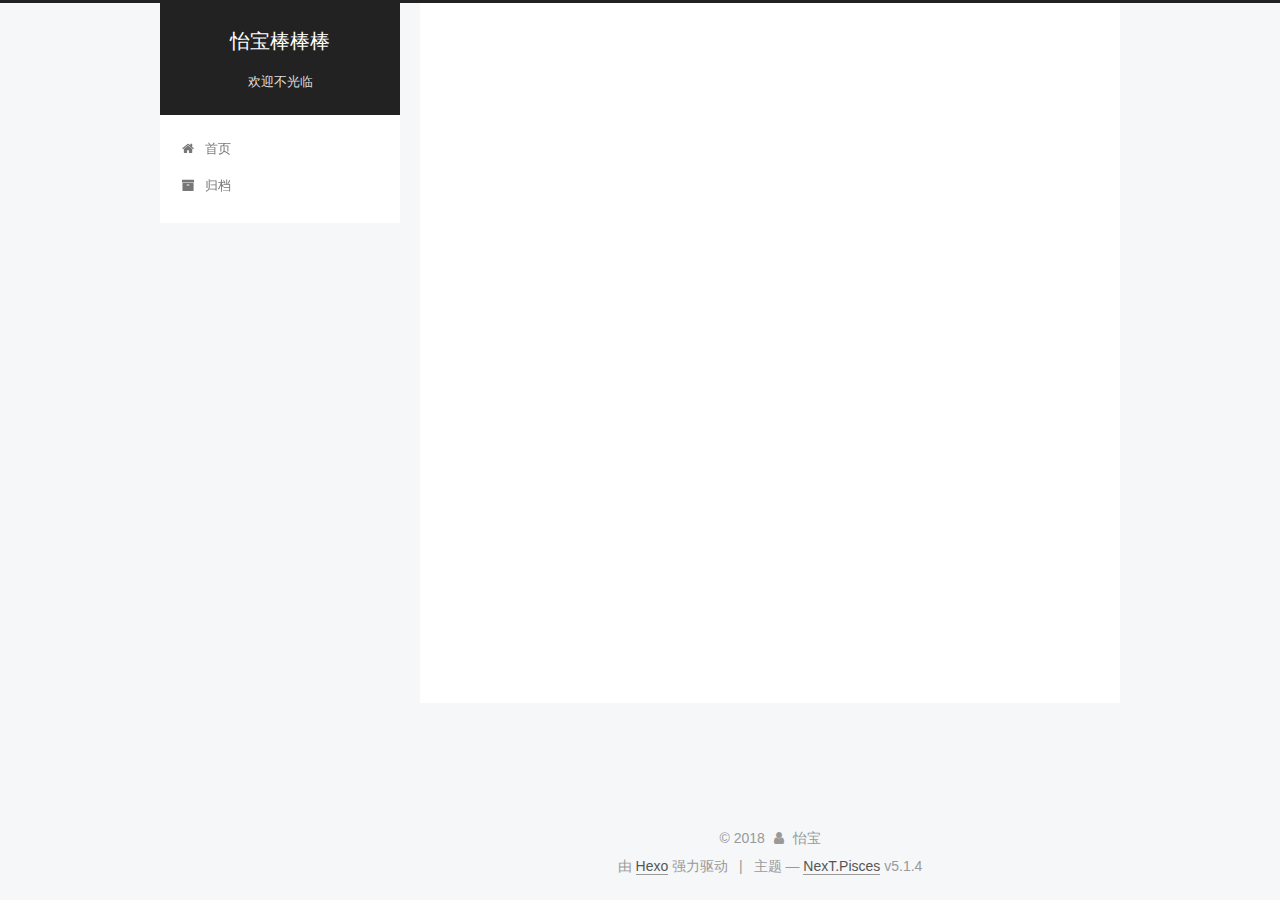
==== commit 8eecfea0: "Site updated: 2018-05-10 19:45:00" ====
--- a/index.html
+++ b/index.html
@@ -253,7 +253,7 @@
         
           <h1 class="post-title" itemprop="name headline">
                 
-                <a class="post-title-link" href="/2018/04/27/hello-world/" itemprop="url">Hello World</a></h1>
+                <a class="post-title-link" href="/2018/04/27/hello-world/" itemprop="url">��������</a></h1>
         
 
         <div class="post-meta">
@@ -305,16 +305,8 @@
       
         
           
-            <p>Welcome to <a href="https://hexo.io/" target="_blank" rel="noopener">Hexo</a>! This is your very first post. Check <a href="https://hexo.io/docs/" target="_blank" rel="noopener">documentation</a> for more info. If you get any problems when using Hexo, you can find the answer in <a href="https://hexo.io/docs/troubleshooting.html" target="_blank" rel="noopener">troubleshooting</a> or you can ask me on <a href="https://github.com/hexojs/hexo/issues" target="_blank" rel="noopener">GitHub</a>.</p>
-<h2 id="Quick-Start"><a href="#Quick-Start" class="headerlink" title="Quick Start"></a>Quick Start</h2><h3 id="Create-a-new-post"><a href="#Create-a-new-post" class="headerlink" title="Create a new post"></a>Create a new post</h3><figure class="highlight bash"><table><tr><td class="gutter"><pre><span class="line">1</span><br></pre></td><td class="code"><pre><span class="line">$ hexo new <span class="string">"My New Post"</span></span><br></pre></td></tr></table></figure>
-<p>More info: <a href="https://hexo.io/docs/writing.html" target="_blank" rel="noopener">Writing</a></p>
-<h3 id="Run-server"><a href="#Run-server" class="headerlink" title="Run server"></a>Run server</h3><figure class="highlight bash"><table><tr><td class="gutter"><pre><span class="line">1</span><br></pre></td><td class="code"><pre><span class="line">$ hexo server</span><br></pre></td></tr></table></figure>
-<p>More info: <a href="https://hexo.io/docs/server.html" target="_blank" rel="noopener">Server</a></p>
-<h3 id="Generate-static-files"><a href="#Generate-static-files" class="headerlink" title="Generate static files"></a>Generate static files</h3><figure class="highlight bash"><table><tr><td class="gutter"><pre><span class="line">1</span><br></pre></td><td class="code"><pre><span class="line">$ hexo generate</span><br></pre></td></tr></table></figure>
-<p>More info: <a href="https://hexo.io/docs/generating.html" target="_blank" rel="noopener">Generating</a></p>
-<h3 id="Deploy-to-remote-sites"><a href="#Deploy-to-remote-sites" class="headerlink" title="Deploy to remote sites"></a>Deploy to remote sites</h3><figure class="highlight bash"><table><tr><td class="gutter"><pre><span class="line">1</span><br></pre></td><td class="code"><pre><span class="line">$ hexo deploy</span><br></pre></td></tr></table></figure>
-<p>More info: <a href="https://hexo.io/docs/deployment.html" target="_blank" rel="noopener">Deployment</a></p>
-
+            <p>Welcome to <a href="https://hestia1997.io/" target="_blank" rel="noopener">��������</a>! This is your very first post. Check <a href="https://hexo.io/docs/" target="_blank" rel="noopener">documentation</a> for more info. If you get any problems when using Hexo, you can find the answer in <a href="https://hexo.io/docs/troubleshooting.html" target="_blank" rel="noopener">troubleshooting</a> or you can ask me on <a href="https://github.com/hexojs/hexo/issues" target="_blank" rel="noopener">GitHub</a>.</p>
+<h2 id="������һ�����"><a href="#������һ�����" class="headerlink" title="������һ�����"></a>������һ�����</h2><h3 id="��֮���Aܰ�����ܷ���"><a href="#��֮���Aܰ�����ܷ���" class="headerlink" title="��֮���Ǻܰ�����ܷ���"></a>��֮���Ǻܰ�����ܷ���</h3>
           
         
       
--- a/css/main.css
+++ b/css/main.css
@@ -1823,7 +1823,7 @@
   width: 4px;
   height: 4px;
   border-radius: 50%;
-  background: #ffcfa7;
+  background: #ffcd12;
 }
 .links-of-blogroll {
   font-size: 13px;
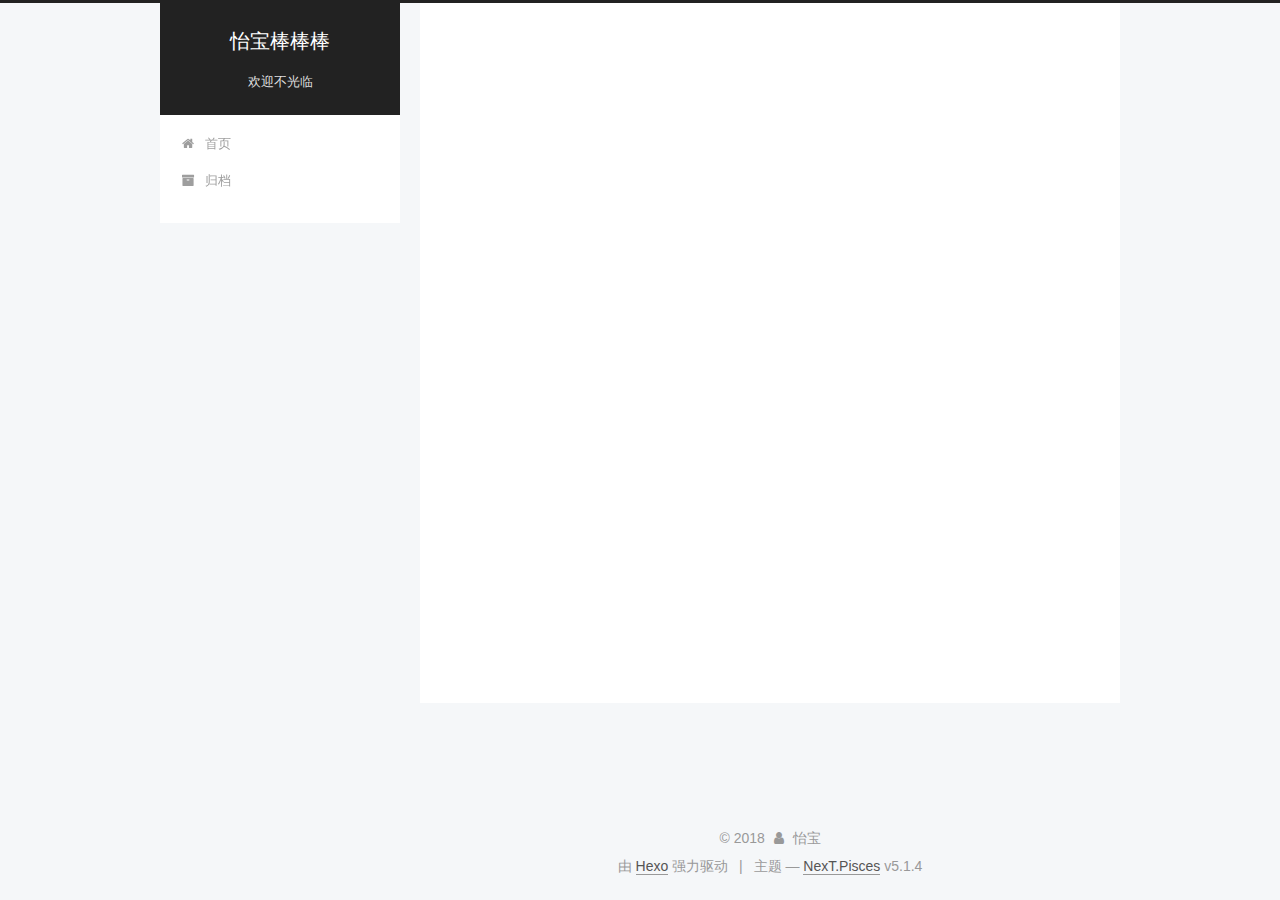
==== commit edf6838b: "Site updated: 2018-05-10 20:00:17" ====
--- a/index.html
+++ b/index.html
@@ -234,7 +234,7 @@
   
   
   <div class="post-block">
-    <link itemprop="mainEntityOfPage" href="hestia1997.github.io/2018/04/27/hello-world/">
+    <link itemprop="mainEntityOfPage" href="hestia1997.github.io/2018/05/10/2018.5.10/">
 
     <span hidden itemprop="author" itemscope itemtype="http://schema.org/Person">
       <meta itemprop="name" content="怡宝">
@@ -253,7 +253,7 @@
         
           <h1 class="post-title" itemprop="name headline">
                 
-                <a class="post-title-link" href="/2018/04/27/hello-world/" itemprop="url">��������</a></h1>
+                <a class="post-title-link" href="/2018/05/10/2018.5.10/" itemprop="url">未命名</a></h1>
         
 
         <div class="post-meta">
@@ -265,8 +265,8 @@
               
                 <span class="post-meta-item-text">发表于</span>
               
-              <time title="创建于" itemprop="dateCreated datePublished" datetime="2018-04-27T12:58:13+08:00">
-                2018-04-27
+              <time title="创建于" itemprop="dateCreated datePublished" datetime="2018-05-10T19:58:21+08:00">
+                2018-05-10
               </time>
             
 
@@ -305,8 +305,10 @@
       
         
           
-            <p>Welcome to <a href="https://hestia1997.io/" target="_blank" rel="noopener">��������</a>! This is your very first post. Check <a href="https://hexo.io/docs/" target="_blank" rel="noopener">documentation</a> for more info. If you get any problems when using Hexo, you can find the answer in <a href="https://hexo.io/docs/troubleshooting.html" target="_blank" rel="noopener">troubleshooting</a> or you can ask me on <a href="https://github.com/hexojs/hexo/issues" target="_blank" rel="noopener">GitHub</a>.</p>
-<h2 id="������һ�����"><a href="#������һ�����" class="headerlink" title="������һ�����"></a>������һ�����</h2><h3 id="��֮���Aܰ�����ܷ���"><a href="#��֮���Aܰ�����ܷ���" class="headerlink" title="��֮���Ǻܰ�����ܷ���"></a>��֮���Ǻܰ�����ܷ���</h3>
+            <p>#2018.5.10<br>@(阴)[开心|紧张]</p>
+<p>##开心<br><strong>茹茹</strong>14号哒飞机飞成都<br>嘿嘿嘿</p>
+<p>##紧张<br>明天出比赛结果</p>
+
           
         
       
--- a/css/main.css
+++ b/css/main.css
@@ -1823,7 +1823,7 @@
   width: 4px;
   height: 4px;
   border-radius: 50%;
-  background: #ffcd12;
+  background: #98d199;
 }
 .links-of-blogroll {
   font-size: 13px;
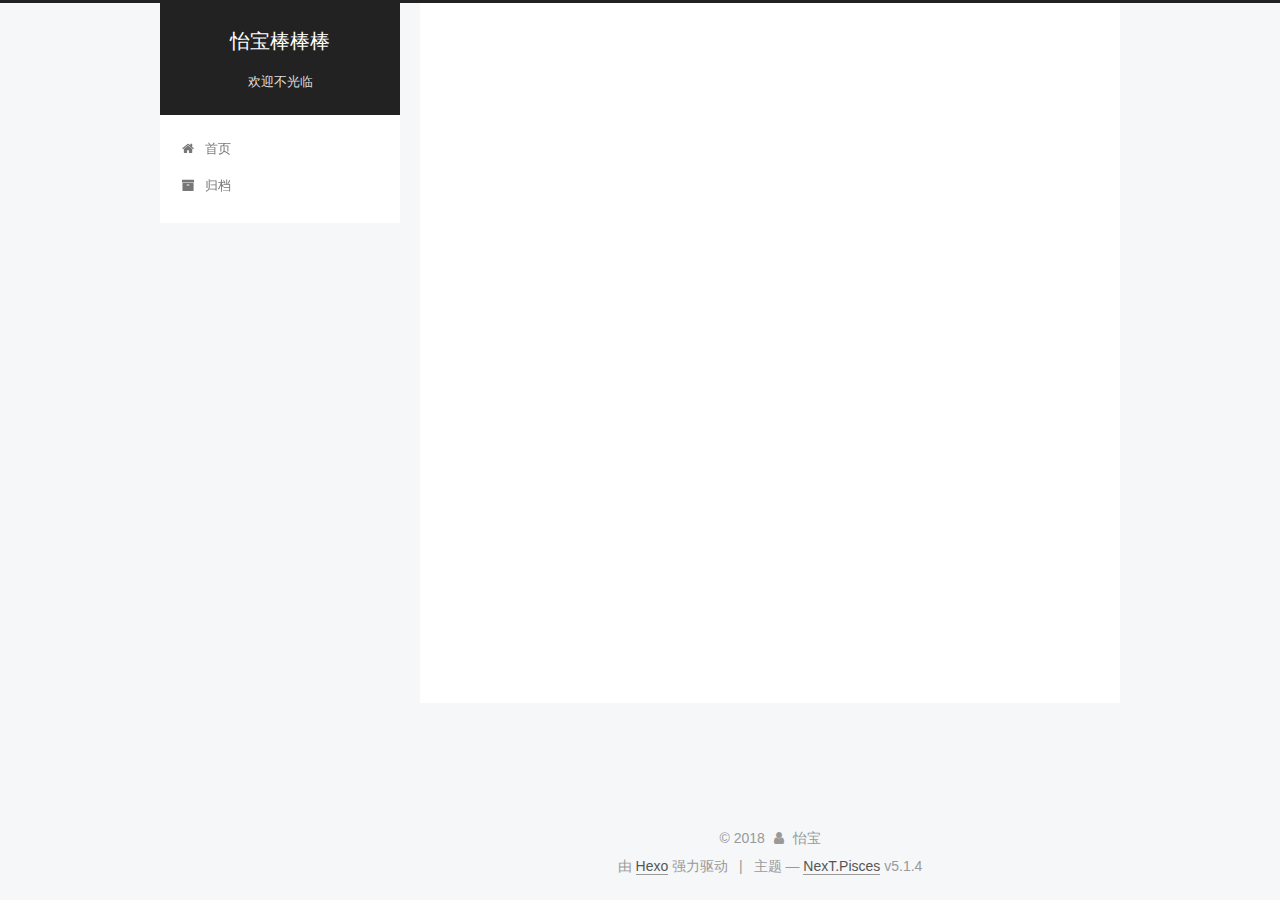
==== commit 43f088b3: "Site updated: 2018-05-10 22:41:52" ====
--- a/index.html
+++ b/index.html
@@ -234,7 +234,7 @@
   
   
   <div class="post-block">
-    <link itemprop="mainEntityOfPage" href="hestia1997.github.io/2018/05/10/2018.5.10/">
+    <link itemprop="mainEntityOfPage" href="hestia1997.github.io/2018/05/10/2018-5-10/">
 
     <span hidden itemprop="author" itemscope itemtype="http://schema.org/Person">
       <meta itemprop="name" content="怡宝">
@@ -253,7 +253,7 @@
         
           <h1 class="post-title" itemprop="name headline">
                 
-                <a class="post-title-link" href="/2018/05/10/2018.5.10/" itemprop="url">未命名</a></h1>
+                <a class="post-title-link" href="/2018/05/10/2018-5-10/" itemprop="url">2018.5.10</a></h1>
         
 
         <div class="post-meta">
@@ -265,7 +265,7 @@
               
                 <span class="post-meta-item-text">发表于</span>
               
-              <time title="创建于" itemprop="dateCreated datePublished" datetime="2018-05-10T19:58:21+08:00">
+              <time title="创建于" itemprop="dateCreated datePublished" datetime="2018-05-10T22:40:31+08:00">
                 2018-05-10
               </time>
             
@@ -305,9 +305,11 @@
       
         
           
-            <p>#2018.5.10<br>@(阴)[开心|紧张]</p>
-<p>##开心<br><strong>茹茹</strong>14号哒飞机飞成都<br>嘿嘿嘿</p>
-<p>##紧张<br>明天出比赛结果</p>
+            <p>#2018.5.10<br>@(��)[����|����]</p>
+<p>##����<br><strong>����</strong>14���շɻ��ɳɶ�</p>
+<p>�ٺٺ�</p>
+<p>##����</p>
+<p>������������</p>
 
           
         
--- a/css/main.css
+++ b/css/main.css
@@ -1823,7 +1823,7 @@
   width: 4px;
   height: 4px;
   border-radius: 50%;
-  background: #98d199;
+  background: #ffe3d0;
 }
 .links-of-blogroll {
   font-size: 13px;
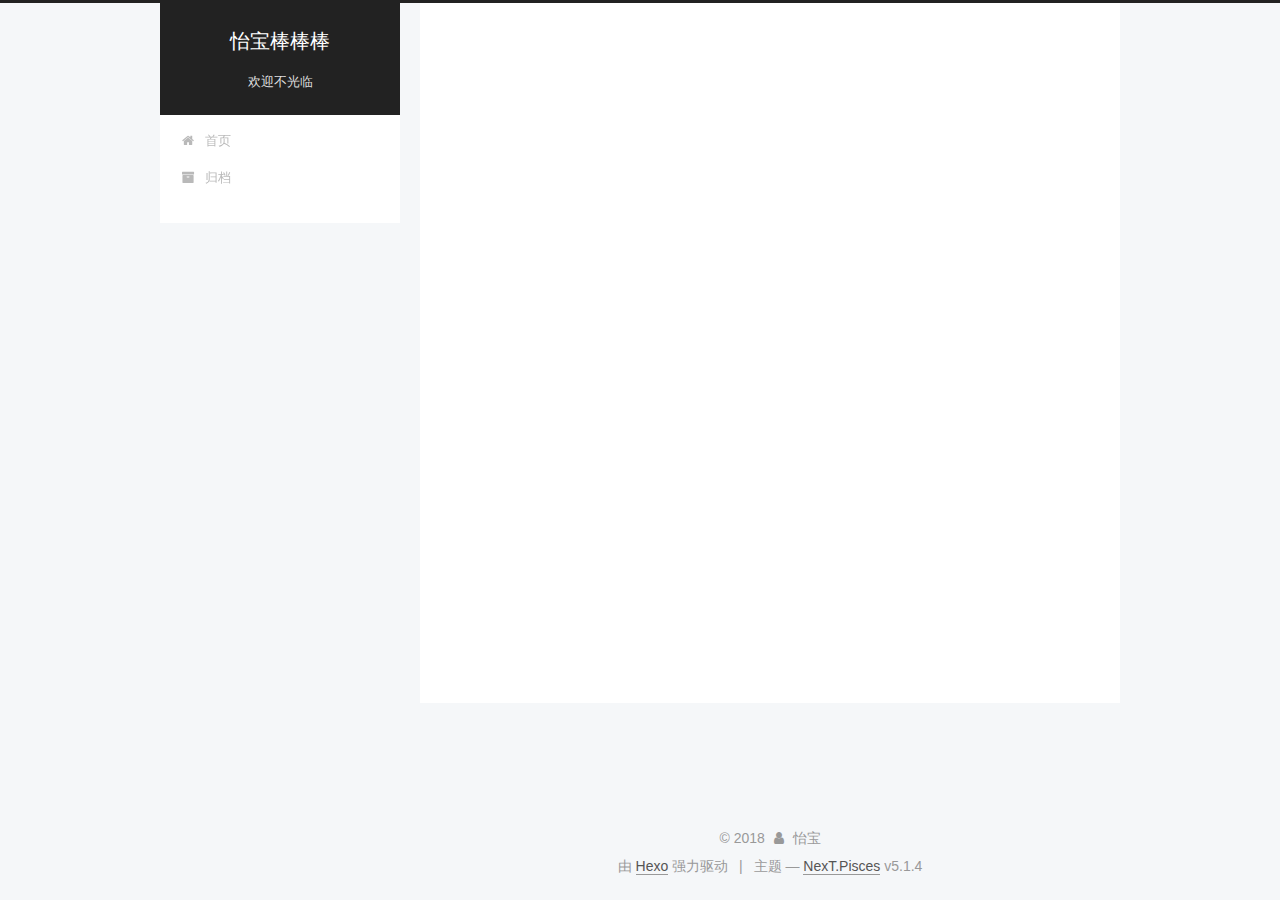
==== commit 70c324c8: "Site updated: 2018-05-10 22:52:49" ====
--- a/index.html
+++ b/index.html
@@ -305,11 +305,11 @@
       
         
           
-            <p>#2018.5.10<br>@(��)[����|����]</p>
-<p>##����<br><strong>����</strong>14���շɻ��ɳɶ�</p>
-<p>�ٺٺ�</p>
-<p>##����</p>
-<p>������������</p>
+            <p>#2018.5.10<br>@(阴)[开心|紧张]</p>
+<p>##开心<br><strong>茹茹</strong>14号哒飞机飞成都</p>
+<p>嘿嘿嘿</p>
+<p>##紧张</p>
+<p>明天出比赛结果</p>
 
           
         
--- a/css/main.css
+++ b/css/main.css
@@ -1823,7 +1823,7 @@
   width: 4px;
   height: 4px;
   border-radius: 50%;
-  background: #ffe3d0;
+  background: #ffb942;
 }
 .links-of-blogroll {
   font-size: 13px;
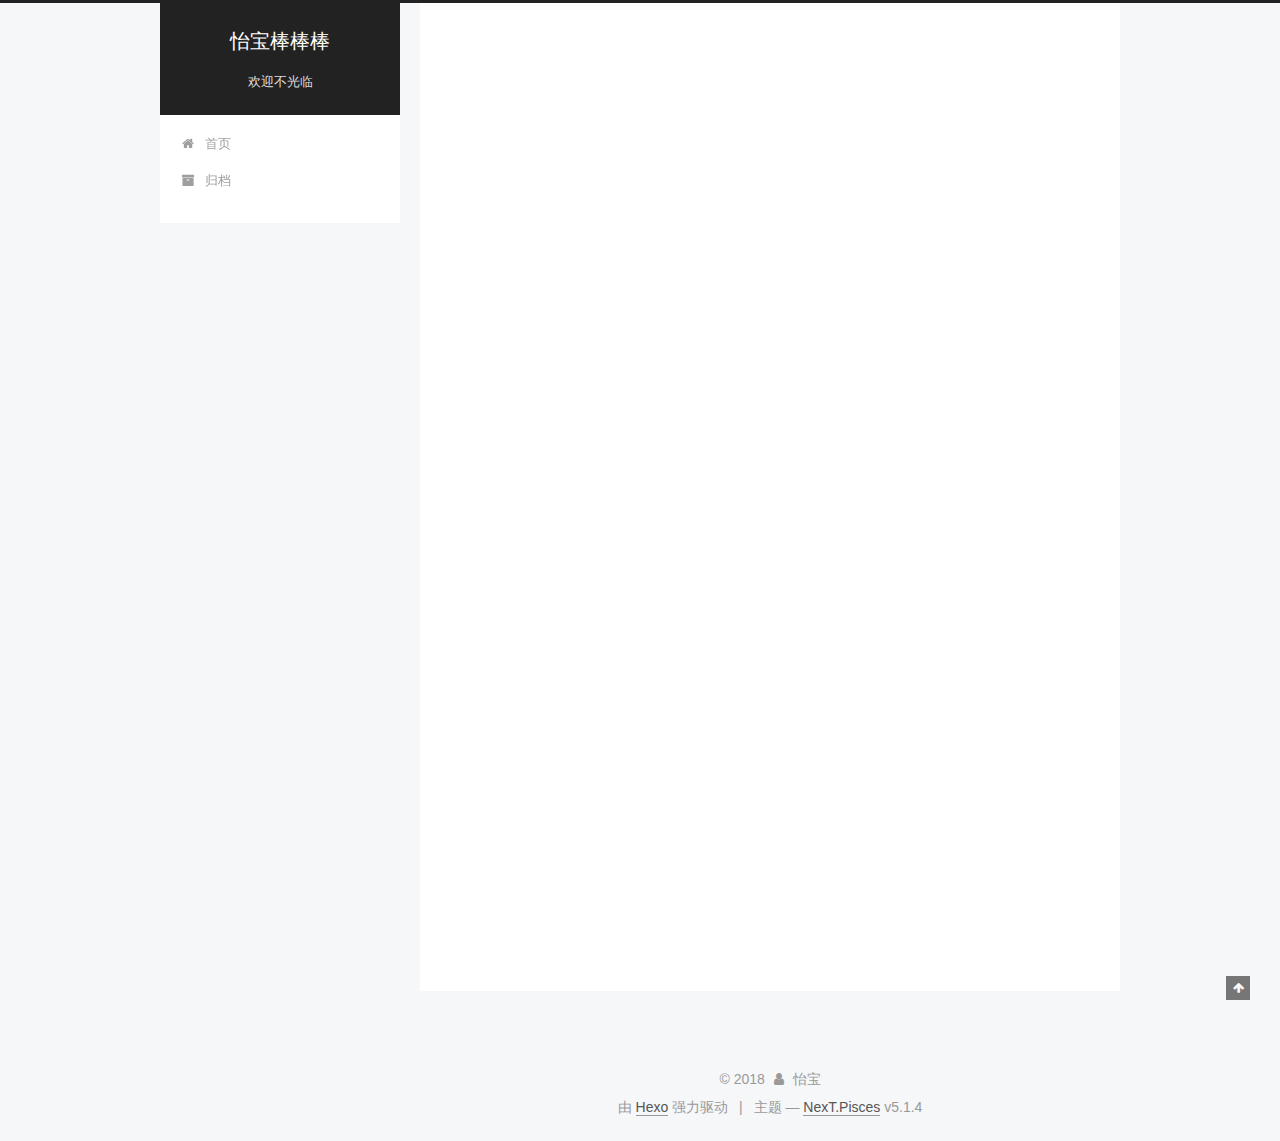
==== commit 9099cf0f: "Site updated: 2018-05-10 23:12:18" ====
--- a/index.html
+++ b/index.html
@@ -253,7 +253,7 @@
         
           <h1 class="post-title" itemprop="name headline">
                 
-                <a class="post-title-link" href="/2018/05/10/2018-5-10/" itemprop="url">2018.5.10</a></h1>
+                <a class="post-title-link" href="/2018/05/10/2018-5-10/" itemprop="url">未命名</a></h1>
         
 
         <div class="post-meta">
@@ -305,11 +305,7 @@
       
         
           
-            <p>#2018.5.10<br>@(阴)[开心|紧张]</p>
-<p>##开心<br><strong>茹茹</strong>14号哒飞机飞成都</p>
-<p>嘿嘿嘿</p>
-<p>##紧张</p>
-<p>明天出比赛结果</p>
+            <p>��- - - <br> t i t l e :   2 0 1 8 . 5 . 1 0 <br> d a t e :   2 0 1 8 - 0 5 - 1 0   2 2 : 4 0 : 3 1 <br> t a g s : <br> - - - <br> <br> <br> # 2 0 1 8 . 5 . 1 0 <br> @ ( 4�) [  _�_| ’} <em>] <br> <br> <br> <br> # #  </em>�_<br> <em> </em> 9�9�<em> </em> 1 4 �S�Tޘ:gޘb��<br> <br> <br> ?V?V?V<br> <br> <br> <br> # # ’} _<br> <br> <br> f)Y�Q�k[��~�g<br> <br> <br> </p>
 
           
         
--- a/css/main.css
+++ b/css/main.css
@@ -1823,7 +1823,7 @@
   width: 4px;
   height: 4px;
   border-radius: 50%;
-  background: #ffb942;
+  background: #11ffe5;
 }
 .links-of-blogroll {
   font-size: 13px;
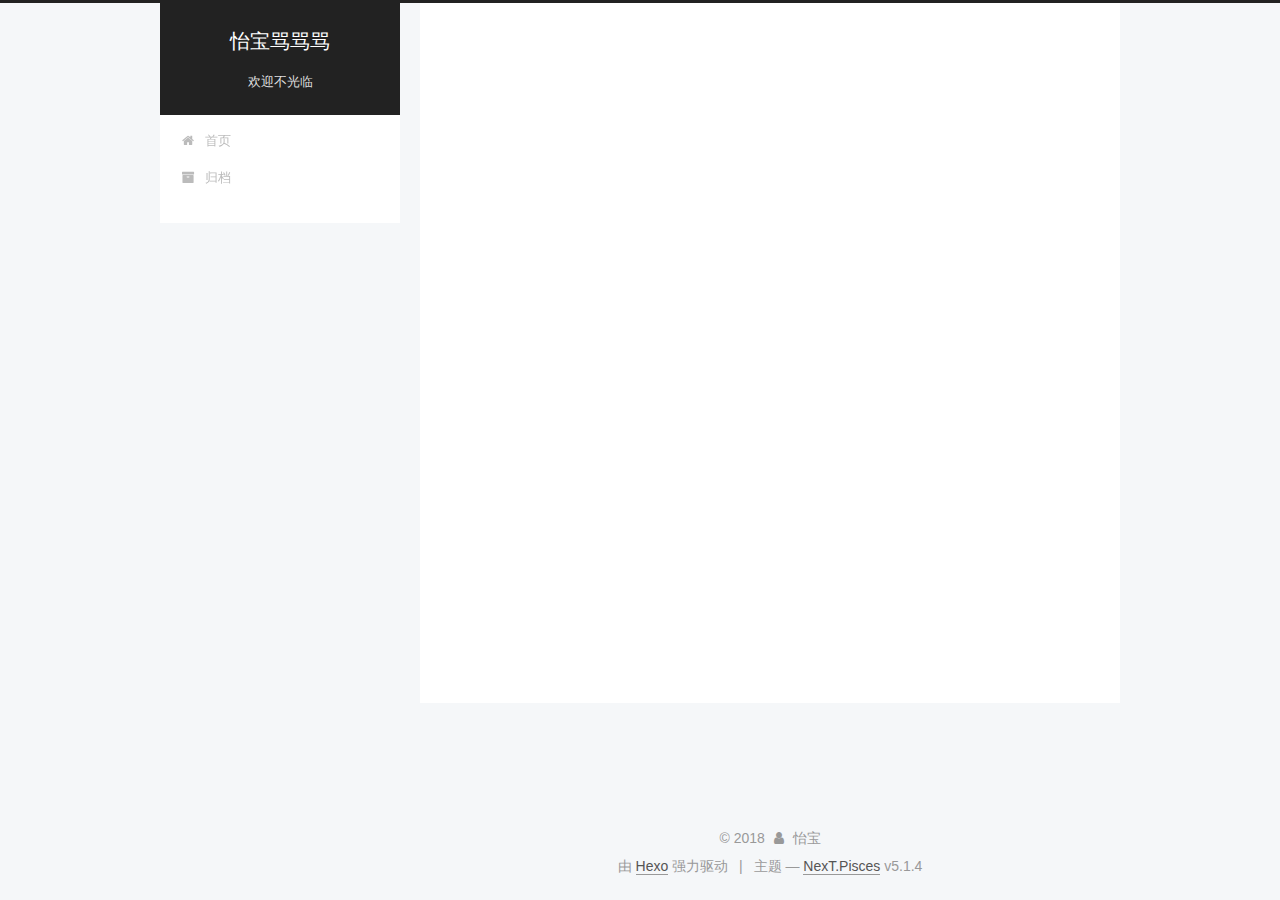
==== commit 636a56a2: "Site updated: 2018-05-24 14:45:19" ====
--- a/index.html
+++ b/index.html
@@ -74,7 +74,7 @@
 
 
 
-  <link rel="alternate" href="/atom.xml" title="怡宝棒棒棒" type="application/atom+xml" />
+  <link rel="alternate" href="/atom.xml" title="怡宝骂骂骂" type="application/atom+xml" />
 
 
 
@@ -83,13 +83,13 @@
 
 <meta name="description" content="生命给予你时柠檬做柠檬水">
 <meta property="og:type" content="website">
-<meta property="og:title" content="怡宝棒棒棒">
+<meta property="og:title" content="怡宝骂骂骂">
 <meta property="og:url" content="hestia1997.github.io/index.html">
-<meta property="og:site_name" content="怡宝棒棒棒">
+<meta property="og:site_name" content="怡宝骂骂骂">
 <meta property="og:description" content="生命给予你时柠檬做柠檬水">
 <meta property="og:locale" content="zh-Hans">
 <meta name="twitter:card" content="summary">
-<meta name="twitter:title" content="怡宝棒棒棒">
+<meta name="twitter:title" content="怡宝骂骂骂">
 <meta name="twitter:description" content="生命给予你时柠檬做柠檬水">
 
 
@@ -126,7 +126,7 @@
 
 
 
-  <title>怡宝棒棒棒</title>
+  <title>怡宝骂骂骂</title>
   
 
 
@@ -157,7 +157,7 @@
     <div class="custom-logo-site-title">
       <a href="/"  class="brand" rel="start">
         <span class="logo-line-before"><i></i></span>
-        <span class="site-title">怡宝棒棒棒</span>
+        <span class="site-title">怡宝骂骂骂</span>
         <span class="logo-line-after"><i></i></span>
       </a>
     </div>
@@ -243,7 +243,7 @@
     </span>
 
     <span hidden itemprop="publisher" itemscope itemtype="http://schema.org/Organization">
-      <meta itemprop="name" content="怡宝棒棒棒">
+      <meta itemprop="name" content="怡宝骂骂骂">
     </span>
 
     
@@ -253,7 +253,7 @@
         
           <h1 class="post-title" itemprop="name headline">
                 
-                <a class="post-title-link" href="/2018/05/10/2018-5-10/" itemprop="url">未命名</a></h1>
+                <a class="post-title-link" href="/2018/05/10/2018-5-10/" itemprop="url">2018.5.10</a></h1>
         
 
         <div class="post-meta">
@@ -305,7 +305,11 @@
       
         
           
-            <p>��- - - <br> t i t l e :   2 0 1 8 . 5 . 1 0 <br> d a t e :   2 0 1 8 - 0 5 - 1 0   2 2 : 4 0 : 3 1 <br> t a g s : <br> - - - <br> <br> <br> # 2 0 1 8 . 5 . 1 0 <br> @ ( 4�) [  _�_| ’} <em>] <br> <br> <br> <br> # #  </em>�_<br> <em> </em> 9�9�<em> </em> 1 4 �S�Tޘ:gޘb��<br> <br> <br> ?V?V?V<br> <br> <br> <br> # # ’} _<br> <br> <br> f)Y�Q�k[��~�g<br> <br> <br> </p>
+            <p>#2018.5.10<br>@(阴)[开心|紧张]</p>
+<p>##开心<br><strong>茹茹</strong>14号哒飞机飞成都</p>
+<p>嘿嘿嘿</p>
+<p>##紧张</p>
+<p>明天出比赛结果</p>
 
           
         
--- a/css/main.css
+++ b/css/main.css
@@ -1823,7 +1823,7 @@
   width: 4px;
   height: 4px;
   border-radius: 50%;
-  background: #11ffe5;
+  background: #2fcc1a;
 }
 .links-of-blogroll {
   font-size: 13px;
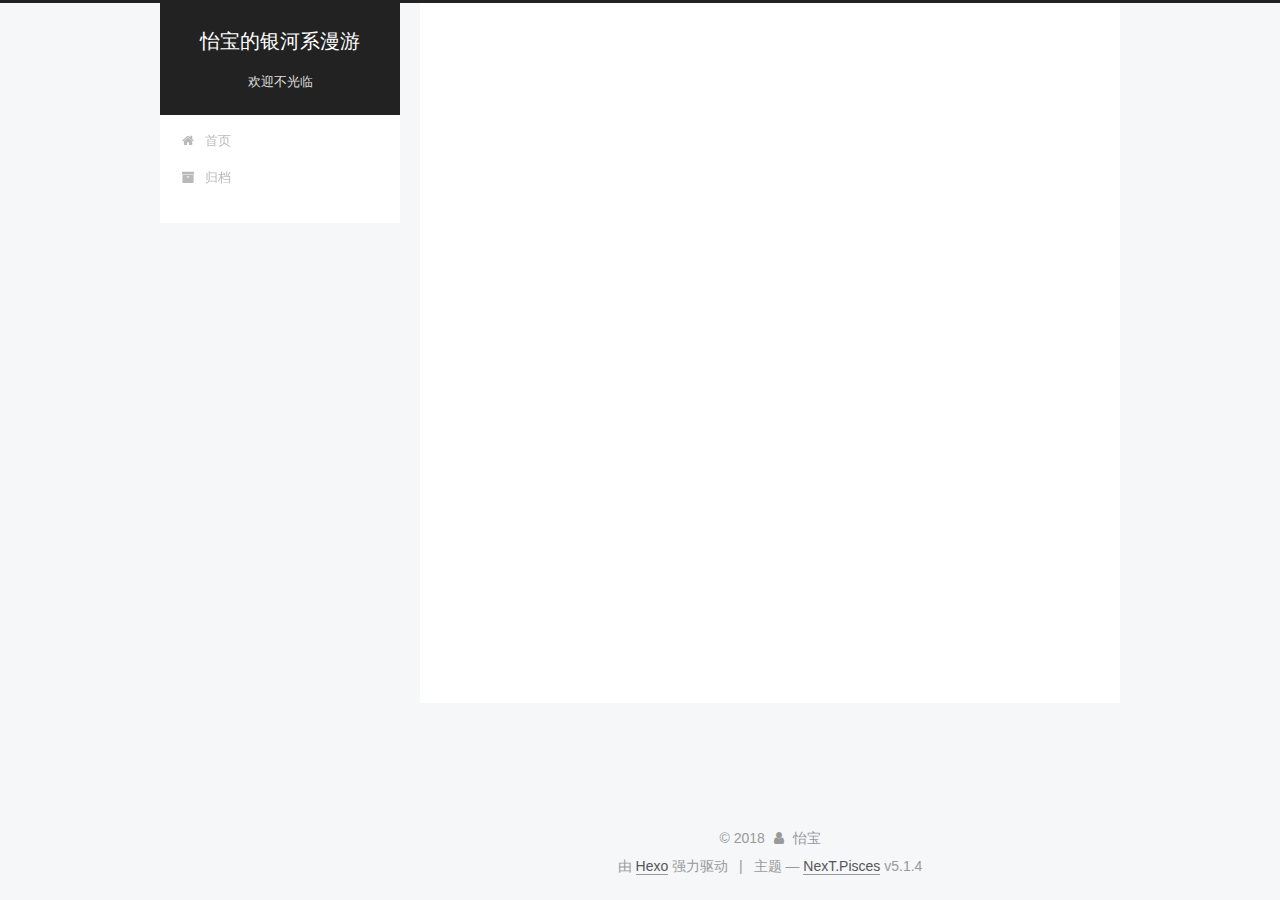
==== commit baed99ec: "Site updated: 2018-08-16 16:38:38" ====
--- a/index.html
+++ b/index.html
@@ -74,23 +74,23 @@
 
 
 
-  <link rel="alternate" href="/atom.xml" title="怡宝骂骂骂" type="application/atom+xml" />
-
-
-
-
-
-
-<meta name="description" content="生命给予你时柠檬做柠檬水">
+  <link rel="alternate" href="/atom.xml" title="怡宝的银河系漫游" type="application/atom+xml" />
+
+
+
+
+
+
+<meta name="description" content="看鱼，靠近鱼，养鱼。（因为鱼很棒。）">
 <meta property="og:type" content="website">
-<meta property="og:title" content="怡宝骂骂骂">
+<meta property="og:title" content="怡宝的银河系漫游">
 <meta property="og:url" content="hestia1997.github.io/index.html">
-<meta property="og:site_name" content="怡宝骂骂骂">
-<meta property="og:description" content="生命给予你时柠檬做柠檬水">
+<meta property="og:site_name" content="怡宝的银河系漫游">
+<meta property="og:description" content="看鱼，靠近鱼，养鱼。（因为鱼很棒。）">
 <meta property="og:locale" content="zh-Hans">
 <meta name="twitter:card" content="summary">
-<meta name="twitter:title" content="怡宝骂骂骂">
-<meta name="twitter:description" content="生命给予你时柠檬做柠檬水">
+<meta name="twitter:title" content="怡宝的银河系漫游">
+<meta name="twitter:description" content="看鱼，靠近鱼，养鱼。（因为鱼很棒。）">
 
 
 
@@ -126,7 +126,7 @@
 
 
 
-  <title>怡宝骂骂骂</title>
+  <title>怡宝的银河系漫游</title>
   
 
 
@@ -157,7 +157,7 @@
     <div class="custom-logo-site-title">
       <a href="/"  class="brand" rel="start">
         <span class="logo-line-before"><i></i></span>
-        <span class="site-title">怡宝骂骂骂</span>
+        <span class="site-title">怡宝的银河系漫游</span>
         <span class="logo-line-after"><i></i></span>
       </a>
     </div>
@@ -243,7 +243,7 @@
     </span>
 
     <span hidden itemprop="publisher" itemscope itemtype="http://schema.org/Organization">
-      <meta itemprop="name" content="怡宝骂骂骂">
+      <meta itemprop="name" content="怡宝的银河系漫游">
     </span>
 
     
@@ -381,7 +381,7 @@
           <div class="site-author motion-element" itemprop="author" itemscope itemtype="http://schema.org/Person">
             
               <p class="site-author-name" itemprop="name">怡宝</p>
-              <p class="site-description motion-element" itemprop="description">生命给予你时柠檬做柠檬水</p>
+              <p class="site-description motion-element" itemprop="description">看鱼，靠近鱼，养鱼。（因为鱼很棒。）</p>
           </div>
 
           <nav class="site-state motion-element">
--- a/css/main.css
+++ b/css/main.css
@@ -1823,7 +1823,7 @@
   width: 4px;
   height: 4px;
   border-radius: 50%;
-  background: #2fcc1a;
+  background: #deff9d;
 }
 .links-of-blogroll {
   font-size: 13px;
